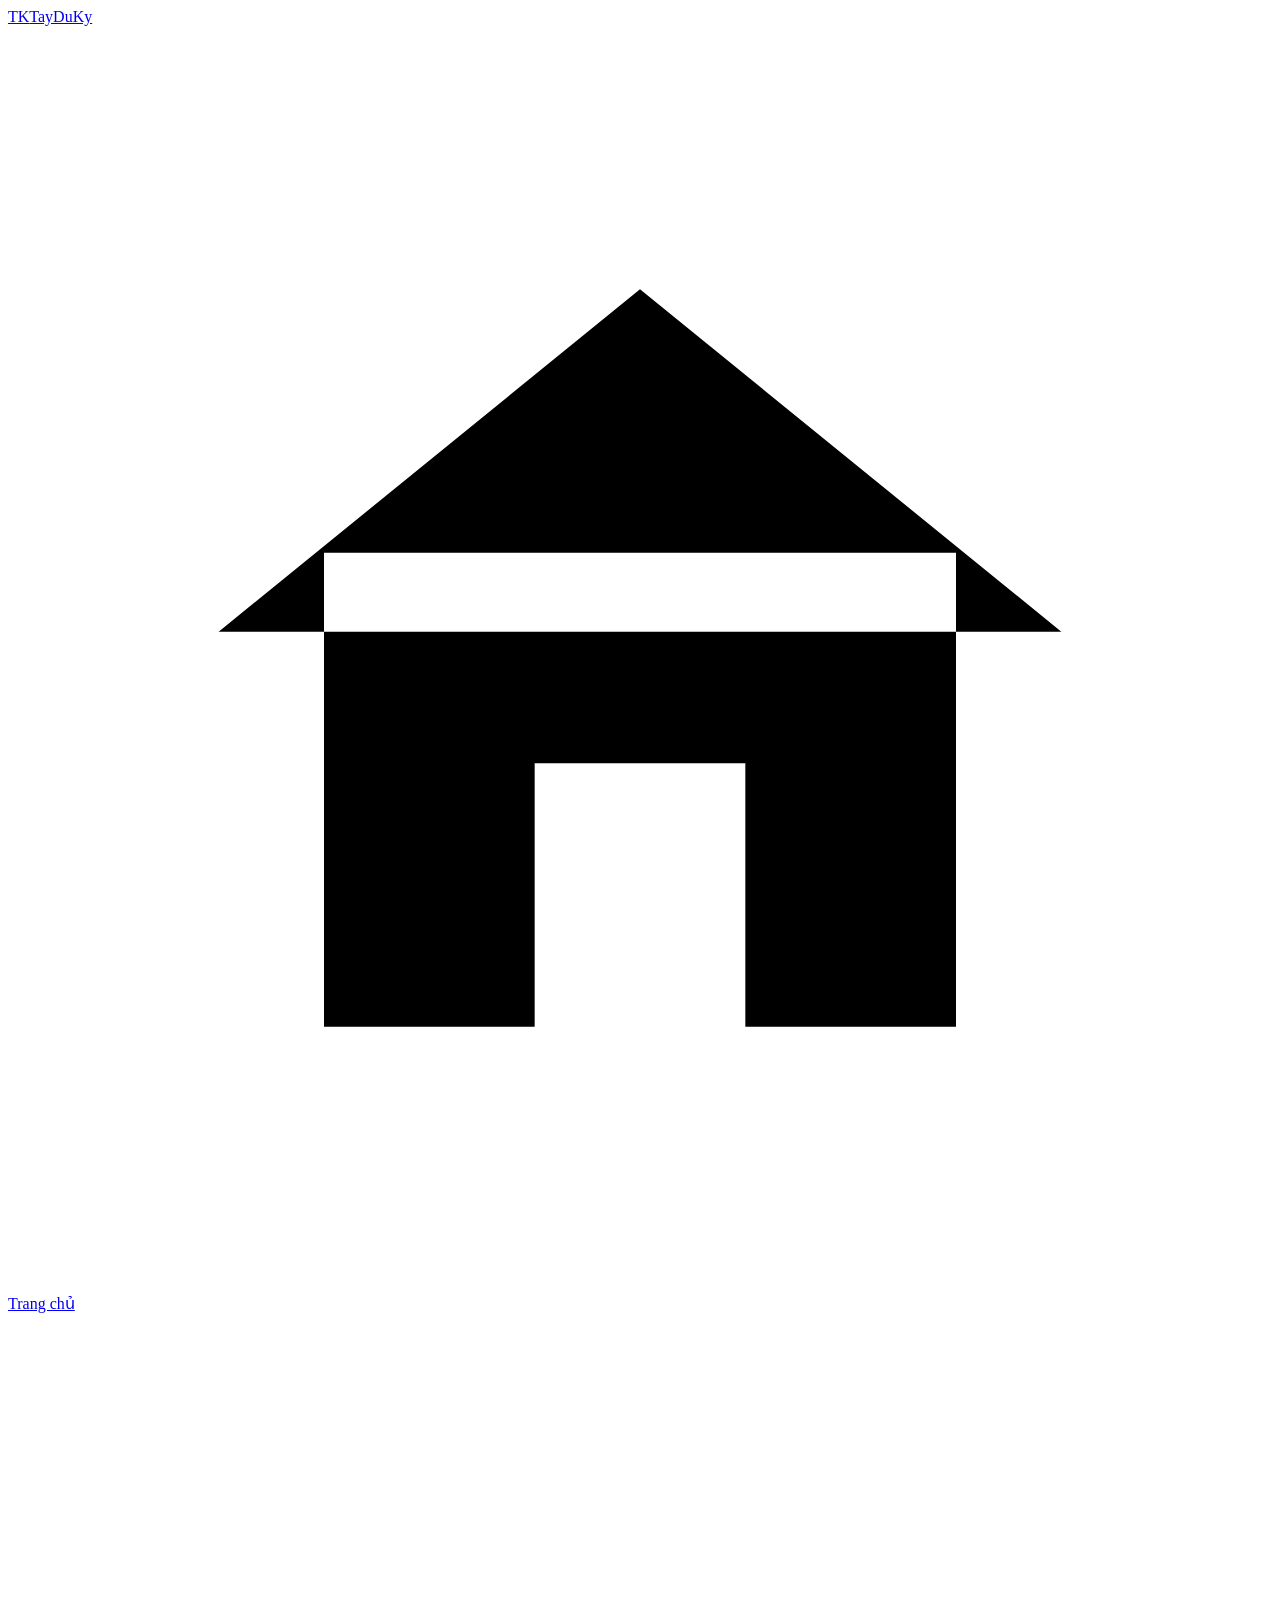
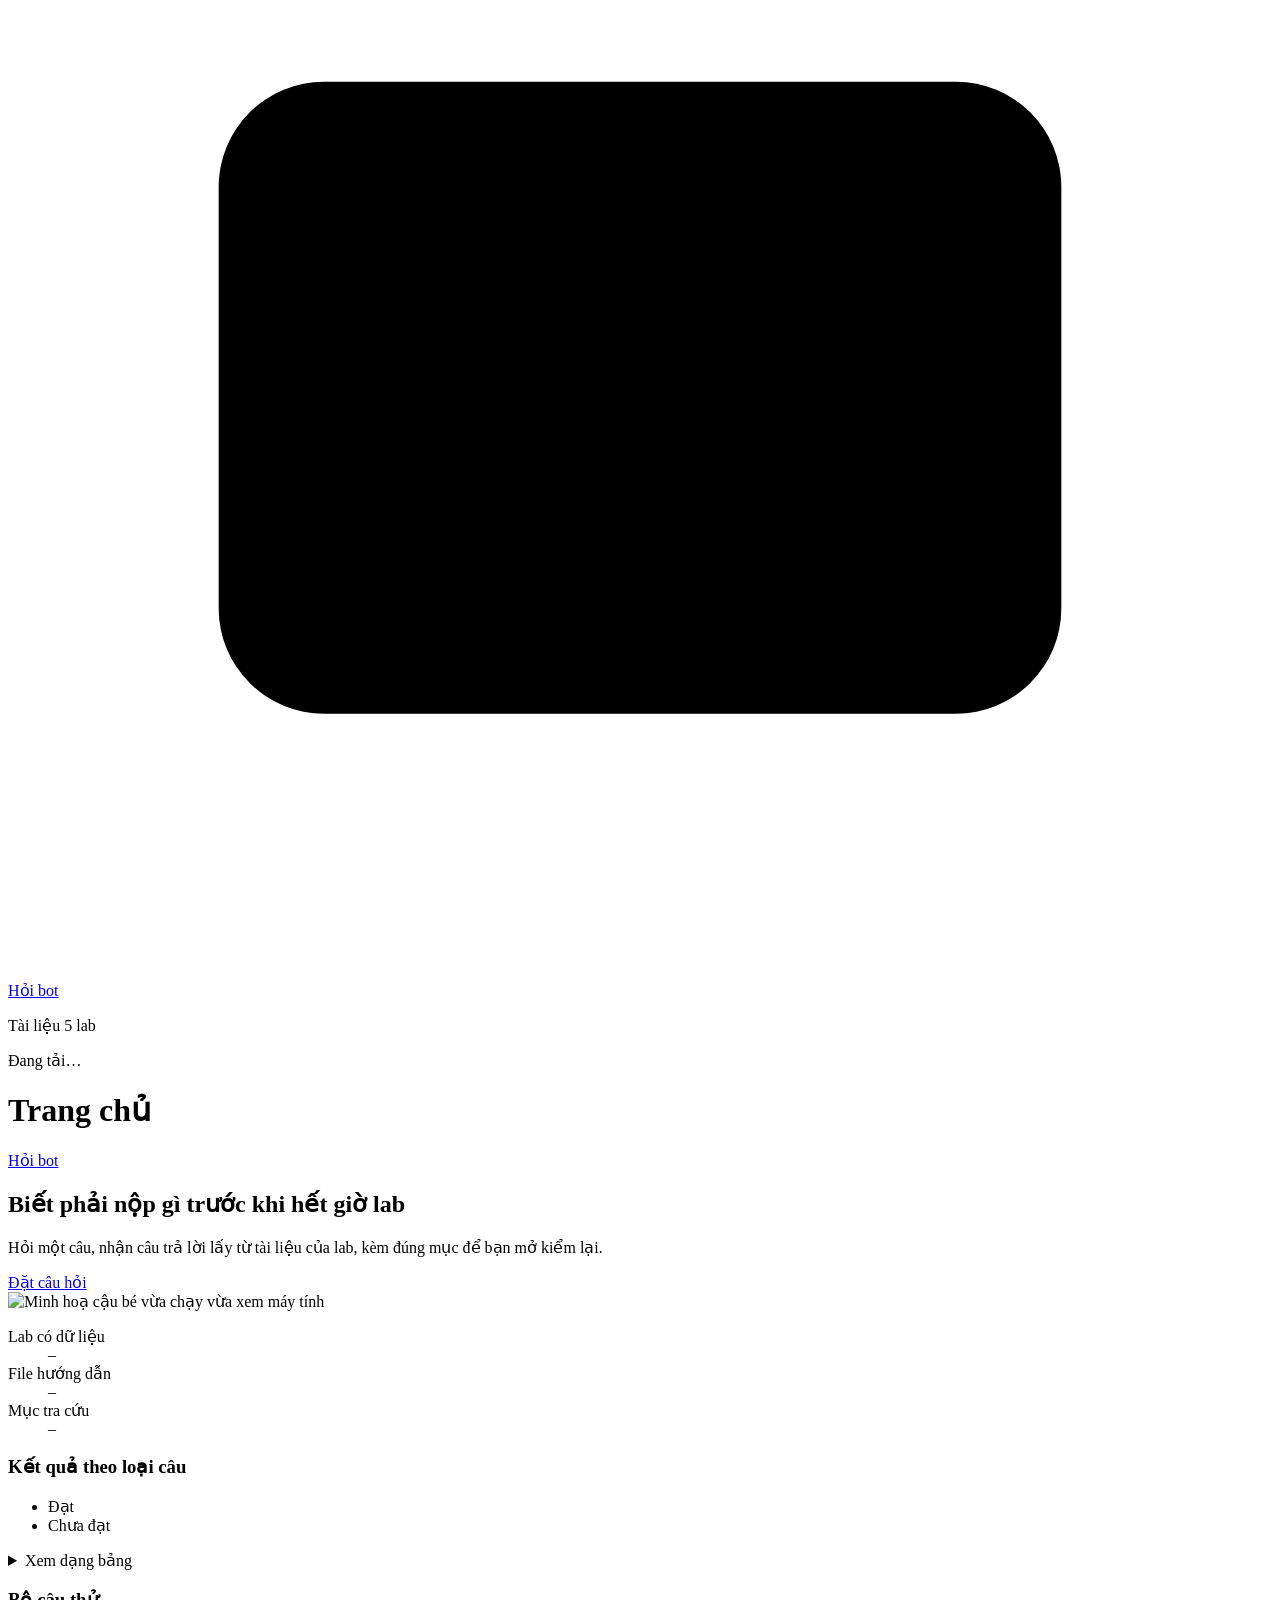
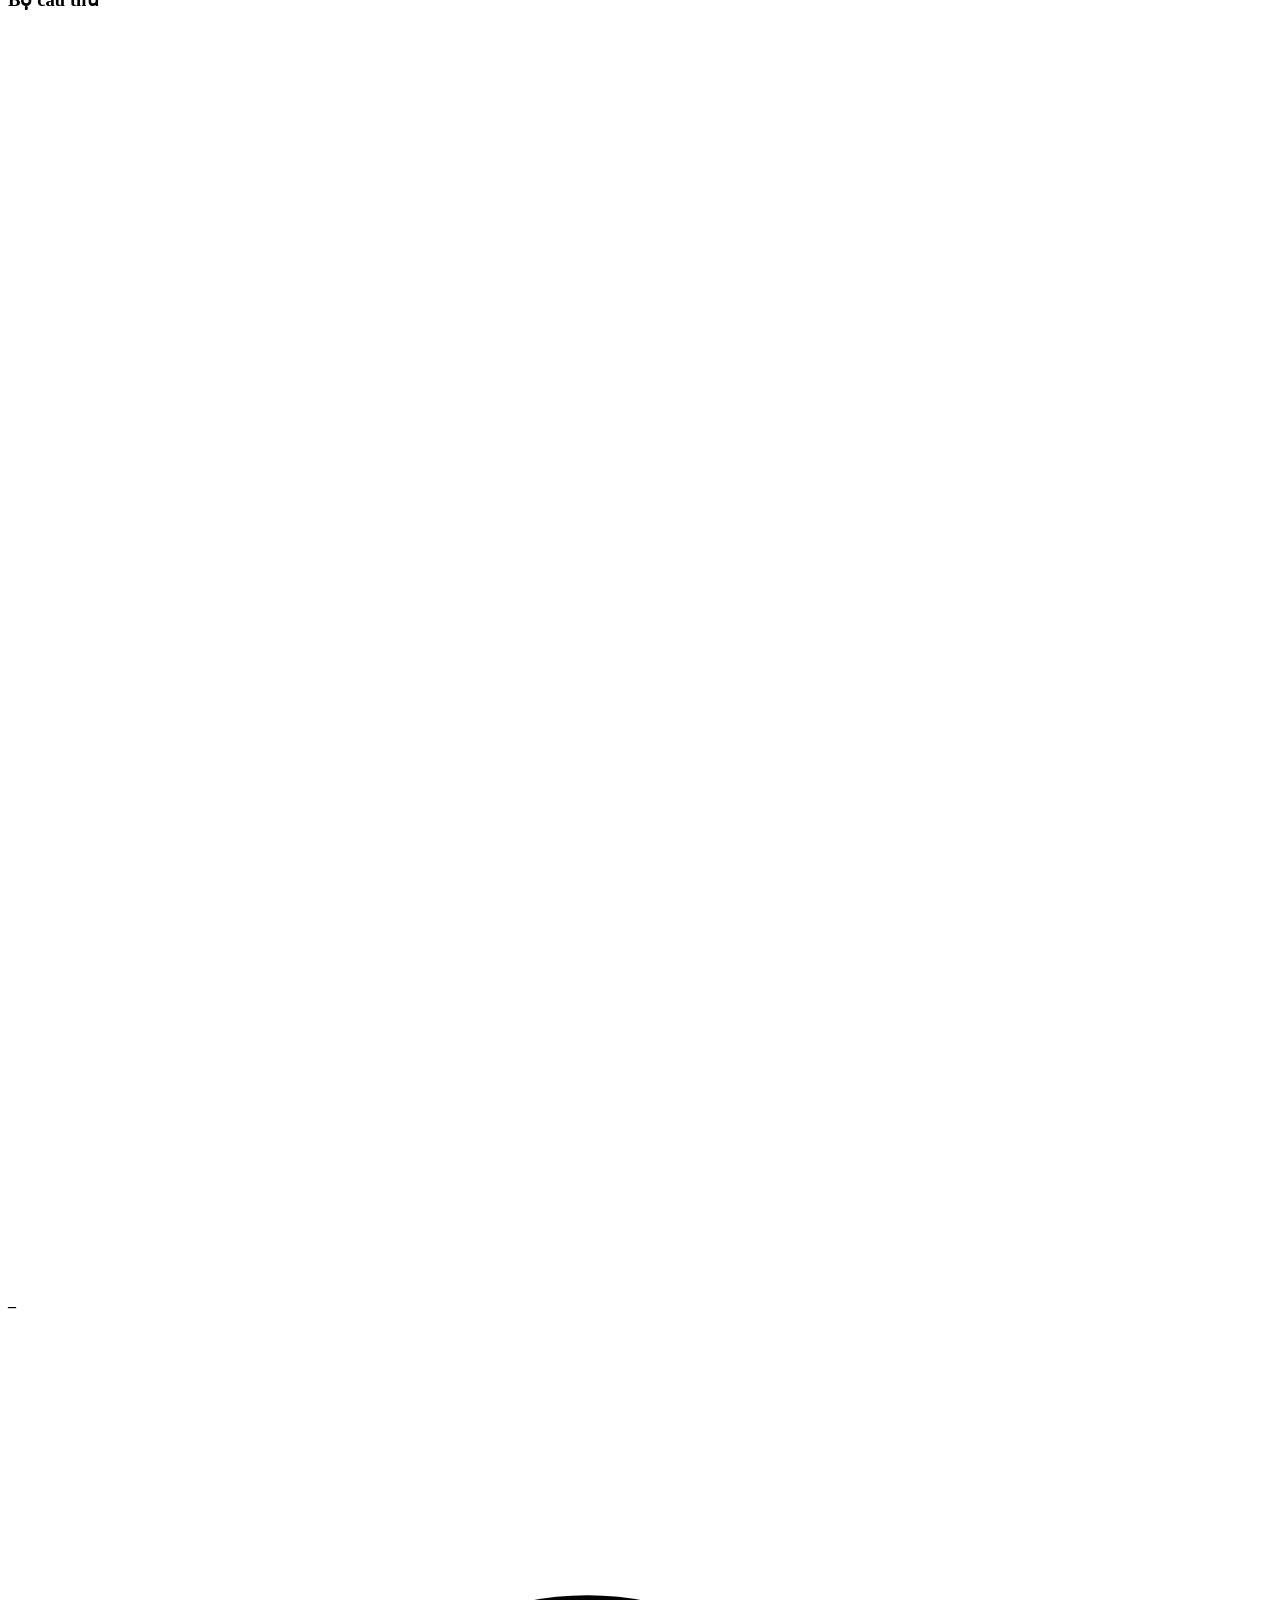
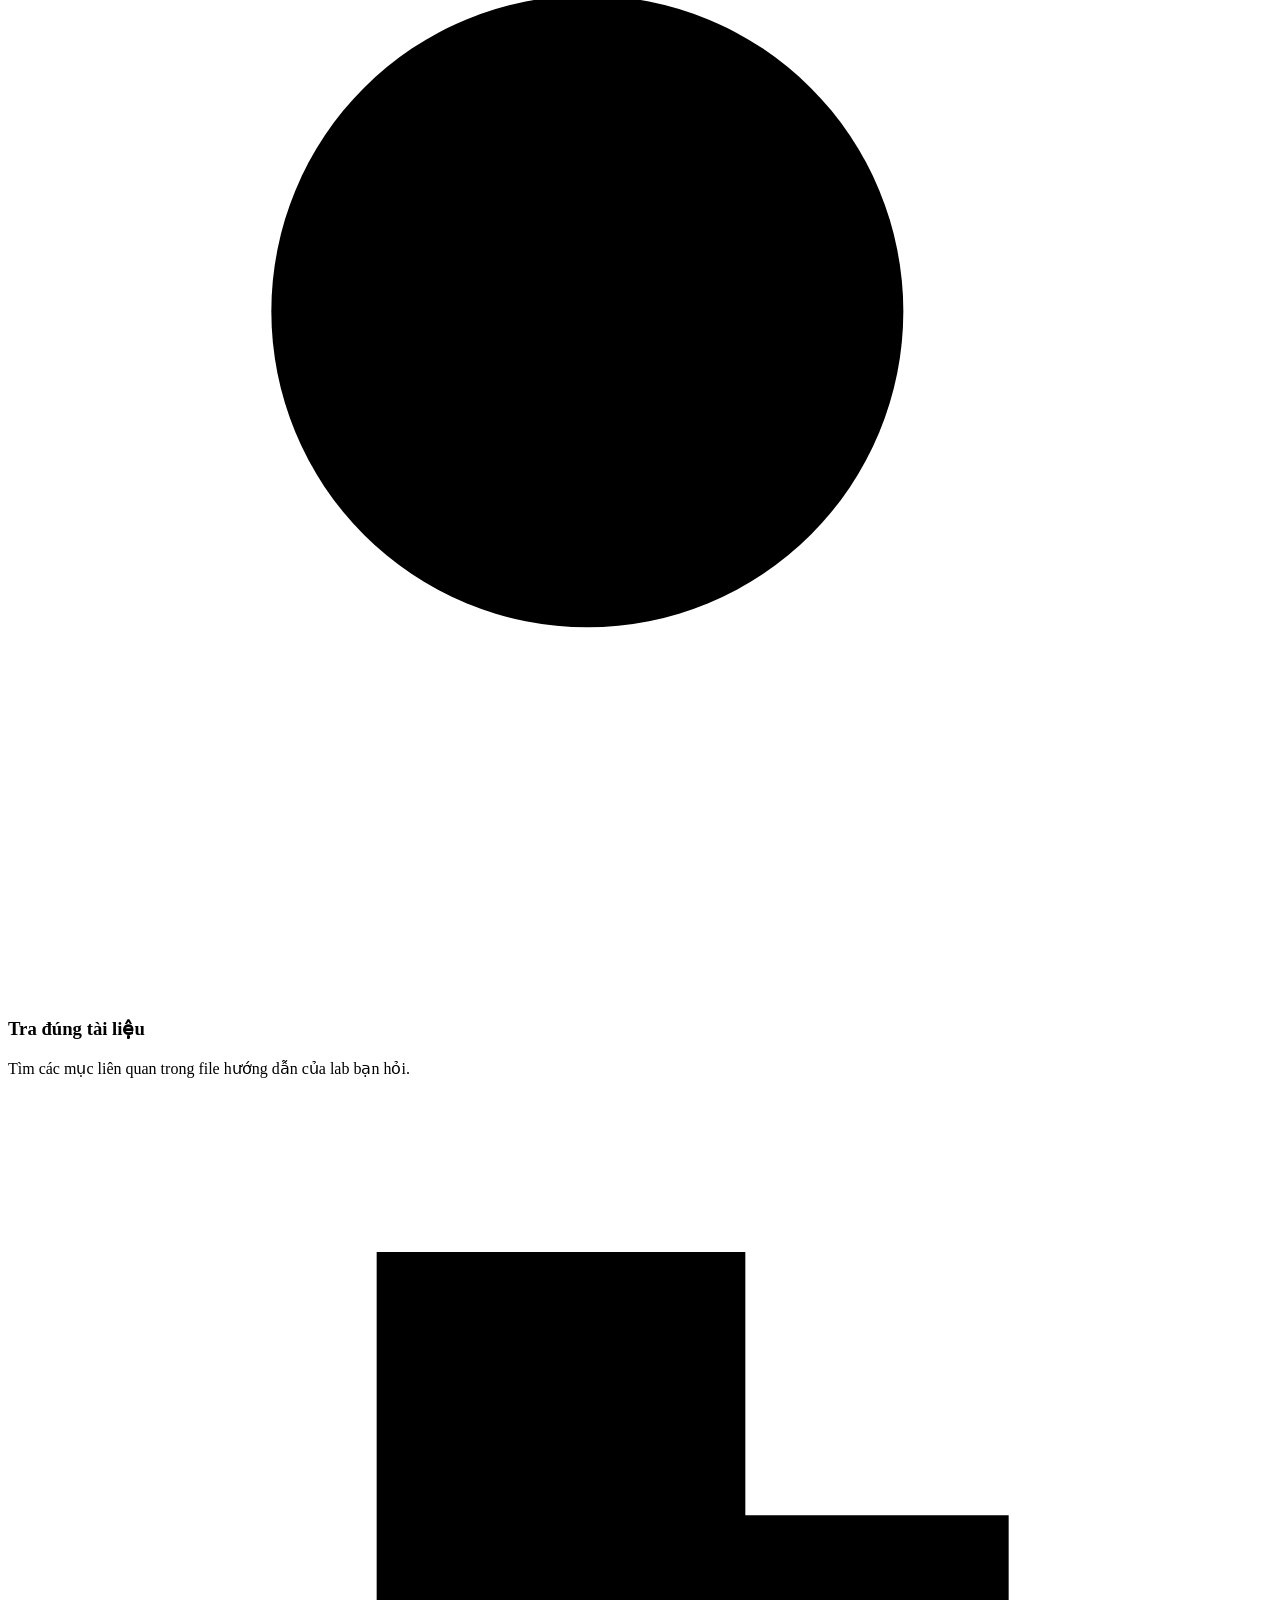
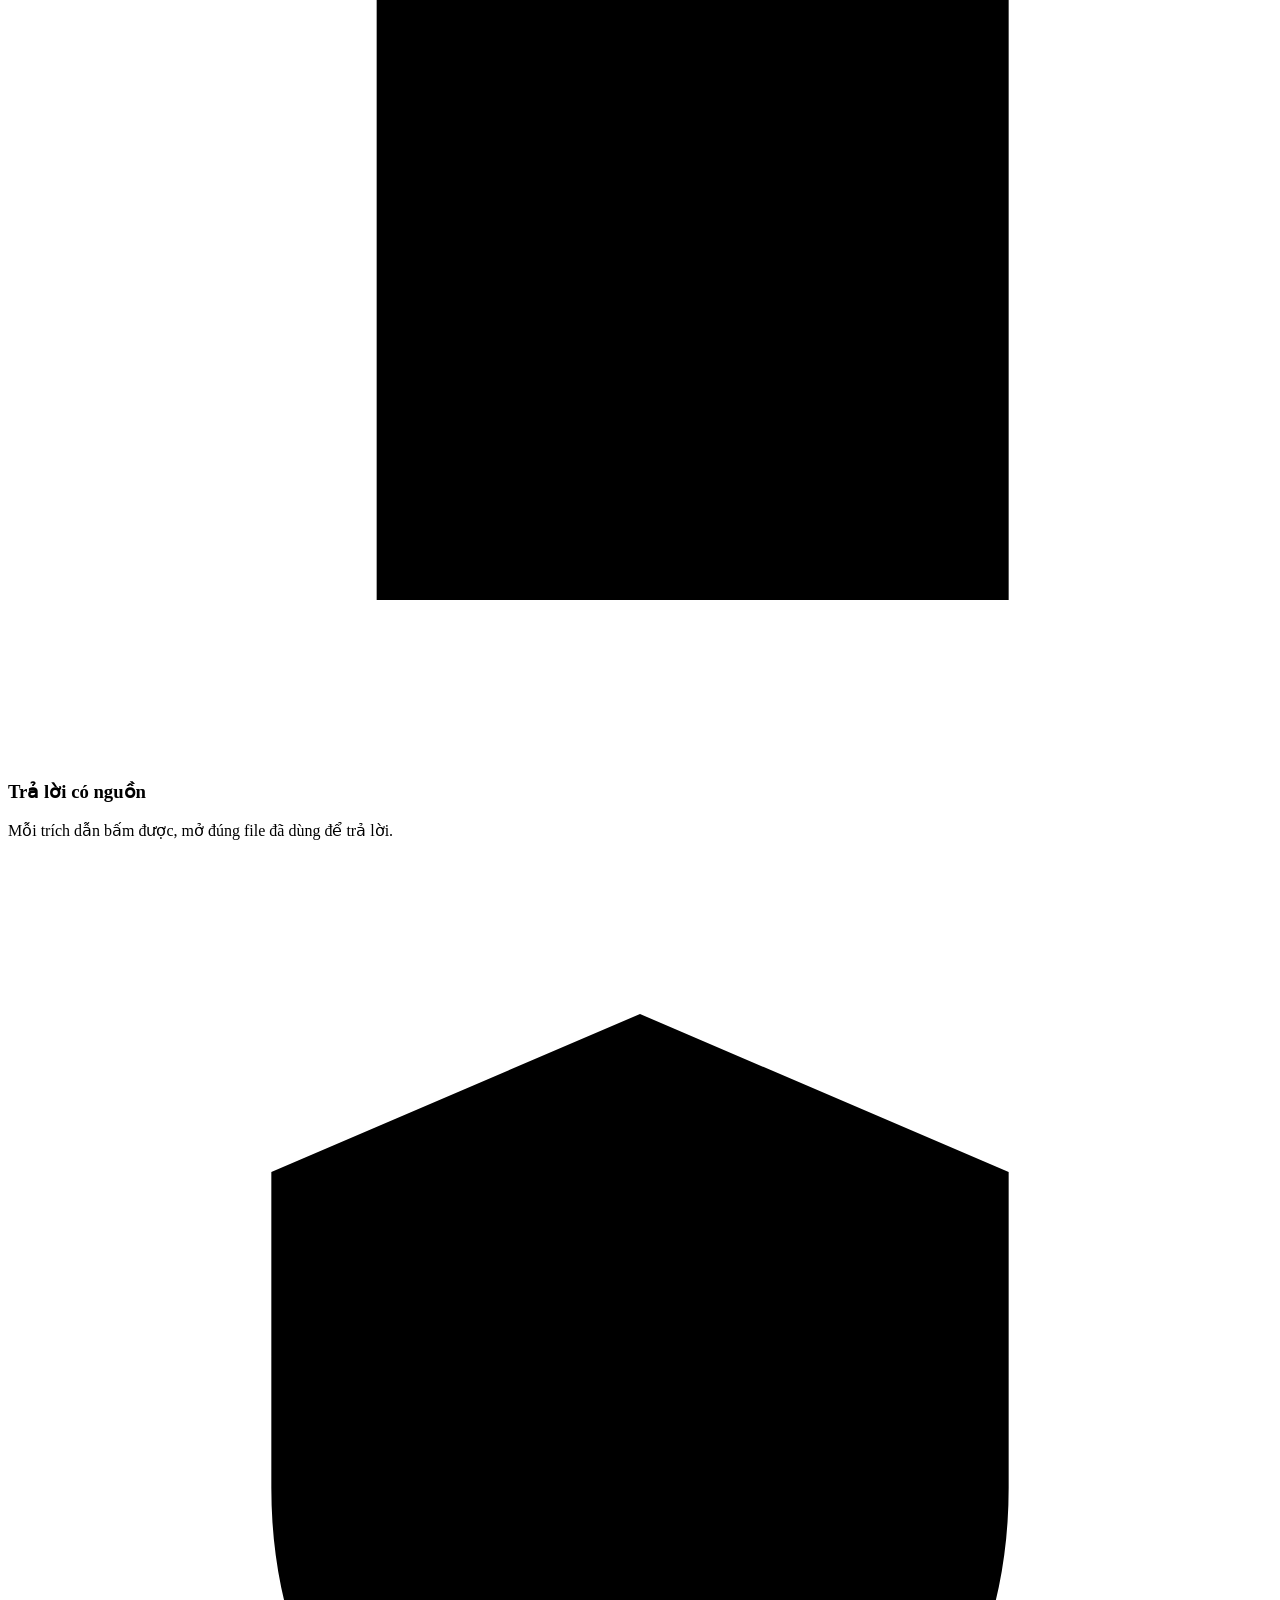
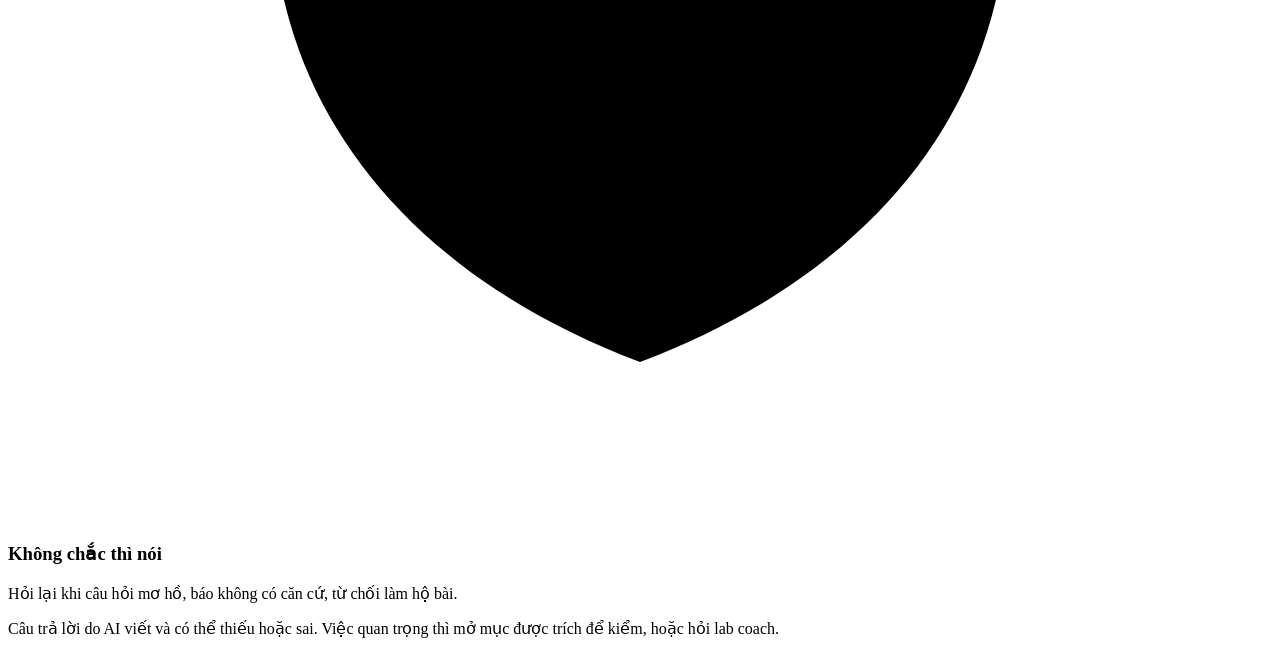
==== codebase/static/index.html @ 467f4465 "Web: trang chủ và trang bot cho bản chạy thử codebase/web.py gọi answer() của agent.py, truyền lab n" ====
<!doctype html>
<html lang="vi">
<head>
  <meta charset="utf-8">
  <meta name="viewport" content="width=device-width, initial-scale=1">
  <title>TayDuKy · Trợ lý hướng dẫn lab</title>
  <link rel="icon" href="data:,">
  <link rel="preconnect" href="https://fonts.googleapis.com">
  <link rel="stylesheet" href="https://fonts.googleapis.com/css2?family=Be+Vietnam+Pro:wght@400;500;600;700;800&display=swap">
  <link rel="stylesheet" href="/style.css">
</head>
<body class="home">
  <aside class="sidebar">
    <a class="brand" href="/"><span class="logo">TK</span><span>TayDuKy</span></a>
    <nav>
      <a href="/" class="active" aria-current="page">
        <svg viewBox="0 0 24 24" aria-hidden="true"><path d="M4 11.5 12 5l8 6.5M6 10v9h12v-9M10 19v-5h4v5"/></svg>Trang chủ</a>
      <a href="/bot">
        <svg viewBox="0 0 24 24" aria-hidden="true"><path d="M12 4v3M6 7h12a2 2 0 0 1 2 2v8a2 2 0 0 1-2 2H6a2 2 0 0 1-2-2V9a2 2 0 0 1 2-2ZM9 12v1M15 12v1M9.5 16h5"/></svg>Hỏi bot</a>
    </nav>
    <p class="nav-title">Tài liệu 5 lab</p>
    <ul id="labs" class="lab-list"></ul>
    <p class="foot" id="model">Đang tải…</p>
  </aside>

  <main>
    <header>
      <h1>Trang chủ</h1>
      <a class="button small" href="/bot">Hỏi bot</a>
    </header>

    <div class="grid">
      <section class="hero">
        <div class="hero-text">
          <h2>Biết phải nộp gì trước khi hết giờ lab</h2>
          <p>Hỏi một câu, nhận câu trả lời lấy từ tài liệu của lab, kèm đúng mục để bạn mở kiểm lại.</p>
          <a class="button" href="/bot">Đặt câu hỏi</a>
        </div>
        <img class="art" src="/hero.png" width="667" height="1049" alt="Minh hoạ cậu bé vừa chạy vừa xem máy tính">
        <dl class="stats">
          <div><dt>Lab có dữ liệu</dt><dd id="n-labs">–</dd></div>
          <div><dt>File hướng dẫn</dt><dd id="n-files">–</dd></div>
          <div><dt>Mục tra cứu</dt><dd id="n-sections">–</dd></div>
        </dl>
      </section>

      <div class="side">
        <section class="card">
          <h3 id="bars-title">Kết quả theo loại câu</h3>
          <ul class="legend"><li><i class="right"></i><span id="legend-right">Đạt</span></li><li><i class="wrong"></i><span id="legend-wrong">Chưa đạt</span></li></ul>
          <div id="bars" class="bars"></div>
          <details>
            <summary>Xem dạng bảng</summary>
            <table><thead><tr><th>Loại câu</th><th id="th-right">Đạt</th><th>Tổng</th></tr></thead><tbody id="table"></tbody></table>
          </details>
        </section>
        <section class="card">
          <h3 id="ring-title">Bộ câu thử</h3>
          <p class="sub" id="ring-sub"></p>
          <div class="pie-row">
            <svg class="pie" id="pie" viewBox="-60 -60 120 120" role="img" aria-label="Chưa có số liệu"></svg>
            <div>
              <strong id="percent">–</strong>
              <ul class="pie-legend" id="pie-legend"></ul>
            </div>
          </div>
          <p id="ring-note" class="sub"></p>
        </section>
      </div>
    </div>

    <section class="steps" aria-label="Cách hoạt động">
      <article class="card">
        <span class="icon blue"><svg viewBox="0 0 24 24" aria-hidden="true"><circle cx="11" cy="11" r="6"/><path d="m20 20-4.5-4.5"/></svg></span>
        <h3>Tra đúng tài liệu</h3><p>Tìm các mục liên quan trong file hướng dẫn của lab bạn hỏi.</p>
      </article>
      <article class="card">
        <span class="icon yellow"><svg viewBox="0 0 24 24" aria-hidden="true"><path d="M7 3h7l5 5v13H7zM14 3v5h5M10 13h6M10 17h6"/></svg></span>
        <h3>Trả lời có nguồn</h3><p>Mỗi trích dẫn bấm được, mở đúng file đã dùng để trả lời.</p>
      </article>
      <article class="card">
        <span class="icon green"><svg viewBox="0 0 24 24" aria-hidden="true"><path d="M12 3 5 6v6c0 4.5 3 7.5 7 9 4-1.5 7-4.5 7-9V6zM8.5 12l2.5 2.5 4.5-5"/></svg></span>
        <h3>Không chắc thì nói</h3><p>Hỏi lại khi câu hỏi mơ hồ, báo không có căn cứ, từ chối làm hộ bài.</p>
      </article>
    </section>

    <p class="note">Câu trả lời do AI viết và có thể thiếu hoặc sai. Việc quan trọng thì mở mục được trích để kiểm, hoặc hỏi lab coach.</p>
  </main>

  <script src="/common.js"></script>
  <script src="/home.js"></script>
</body>
</html>
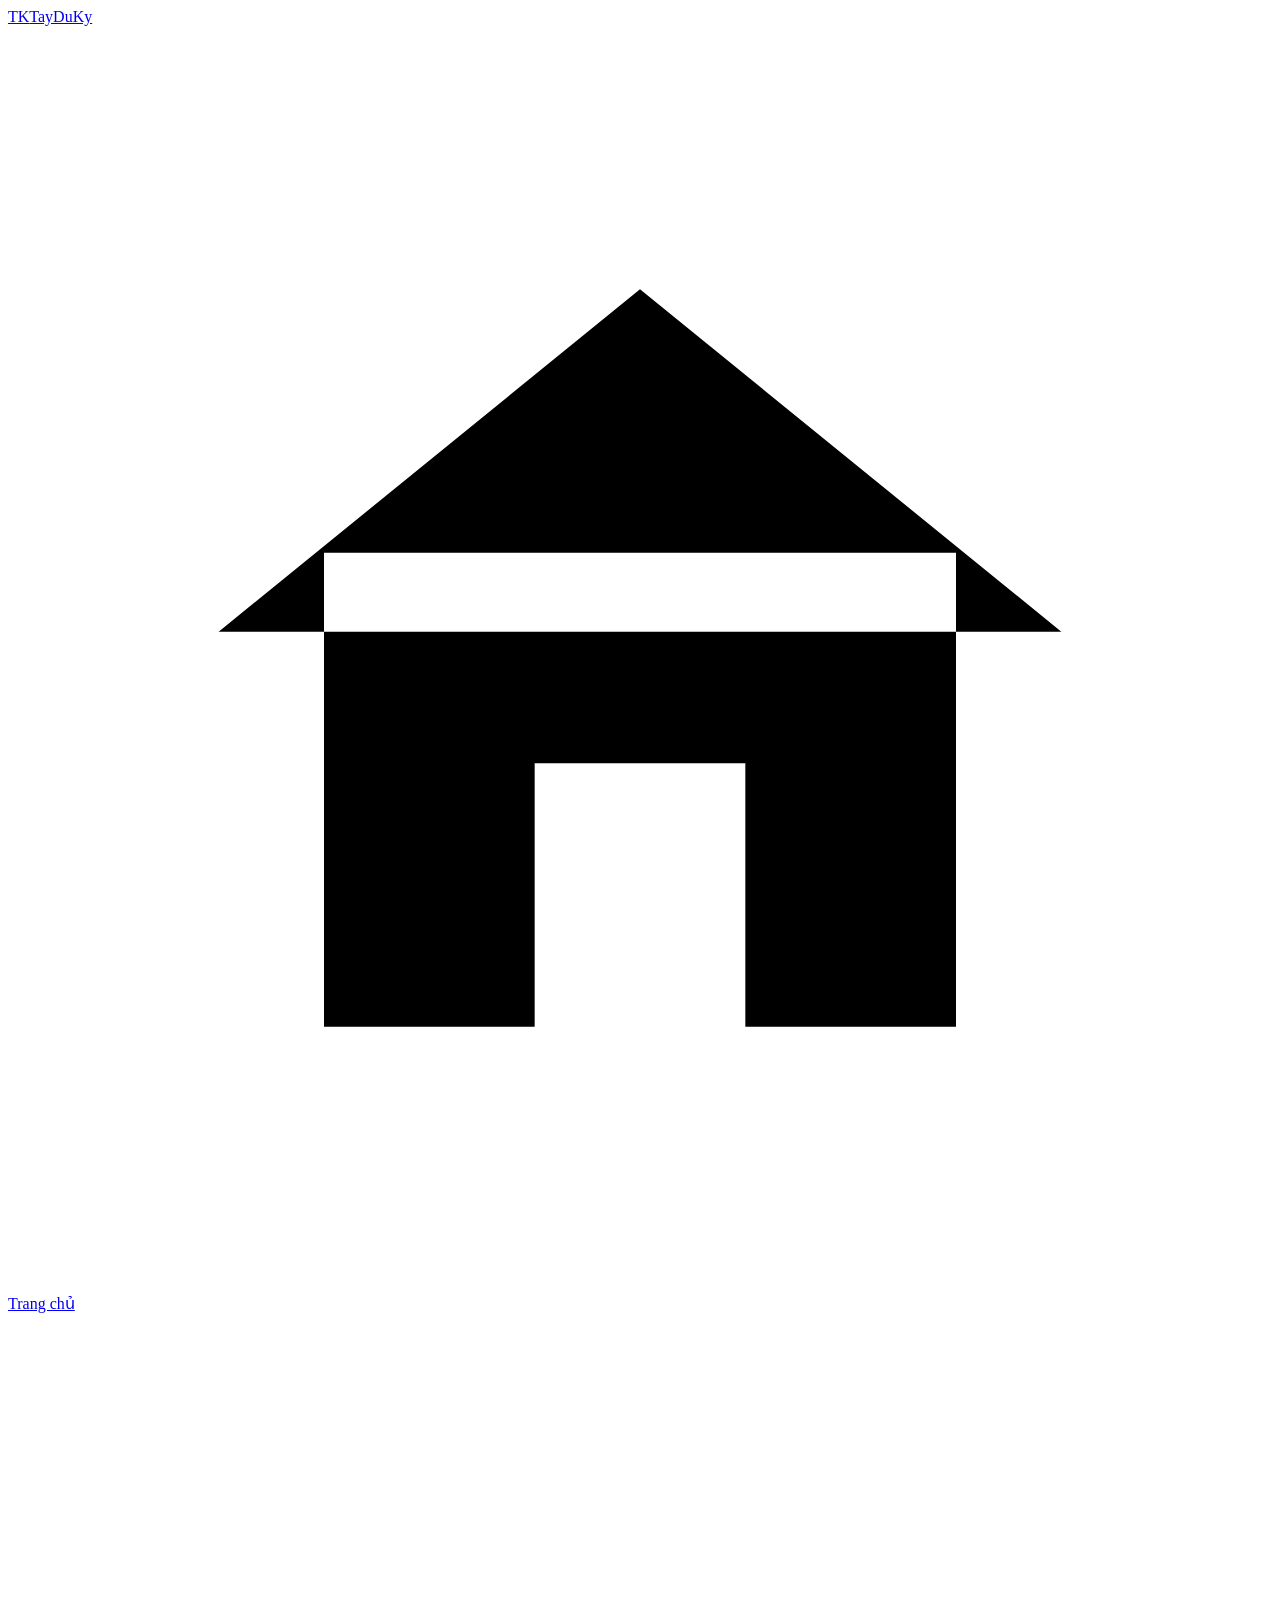
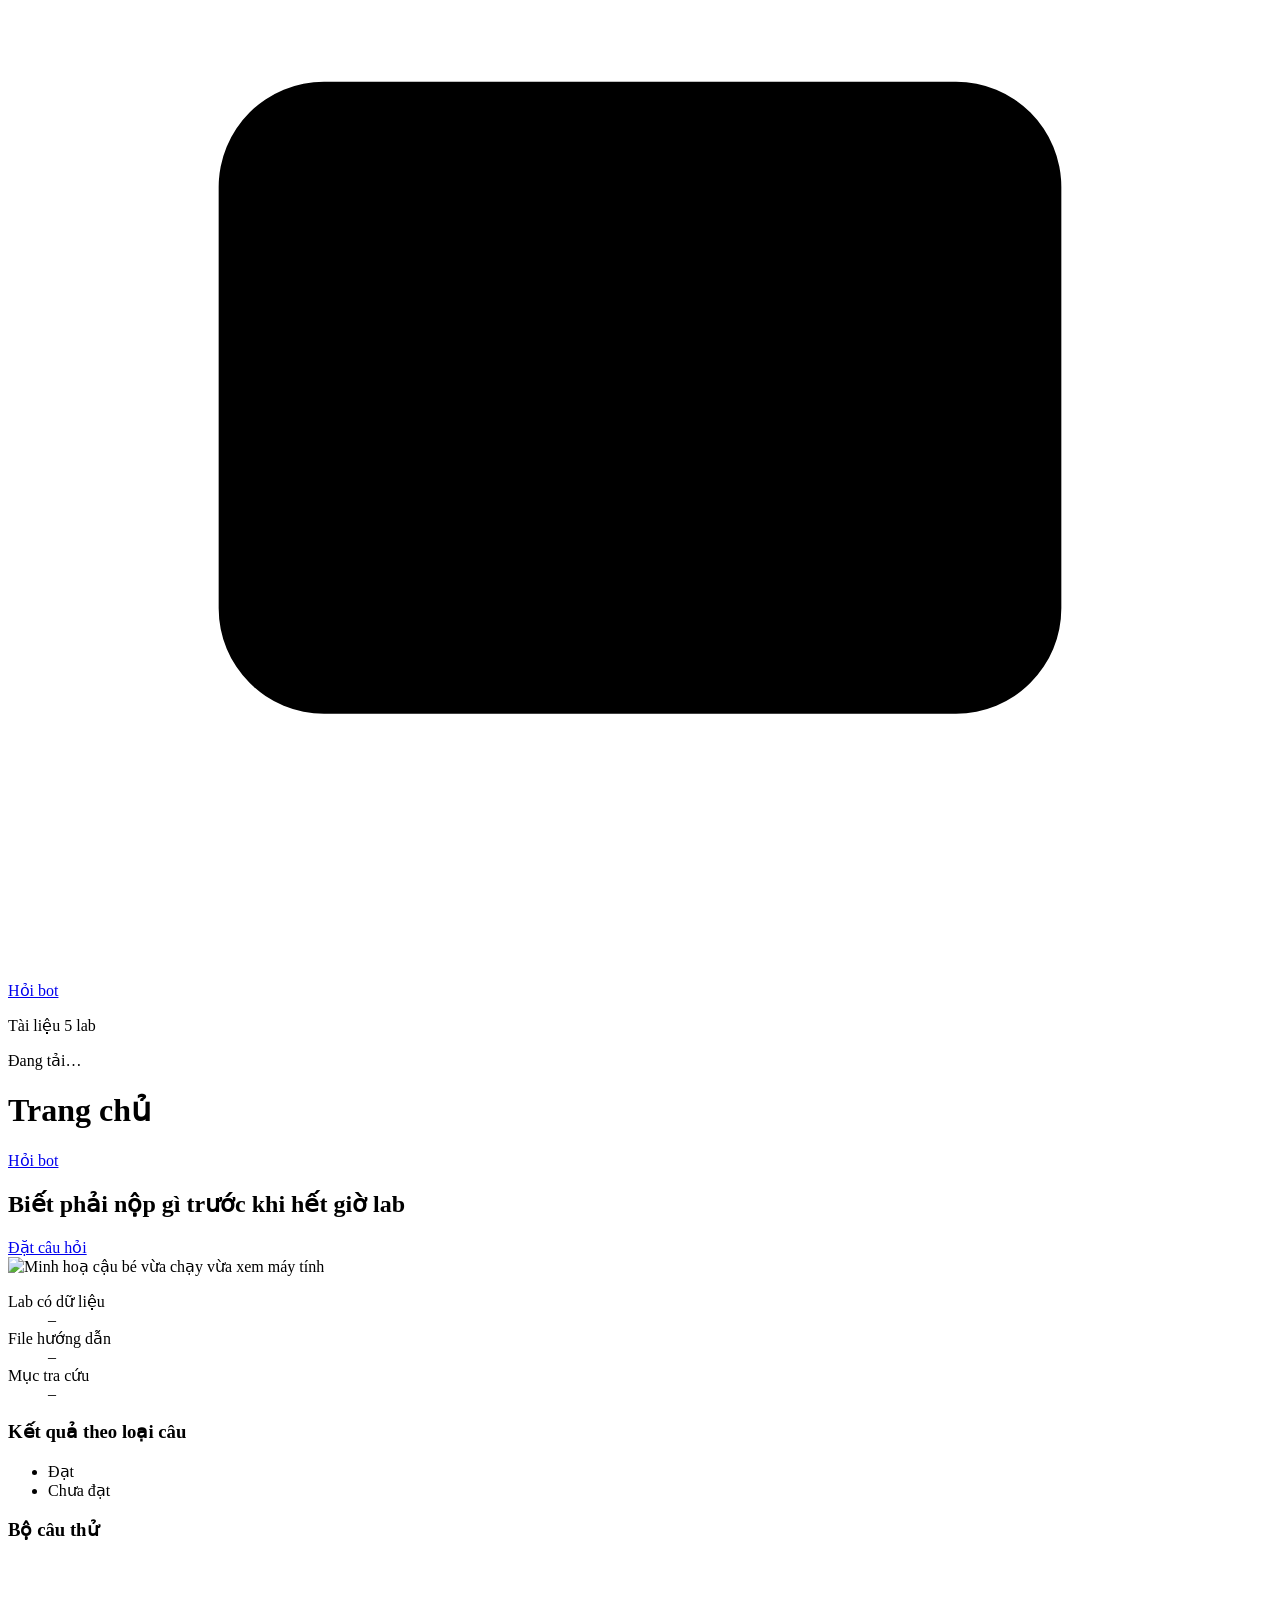
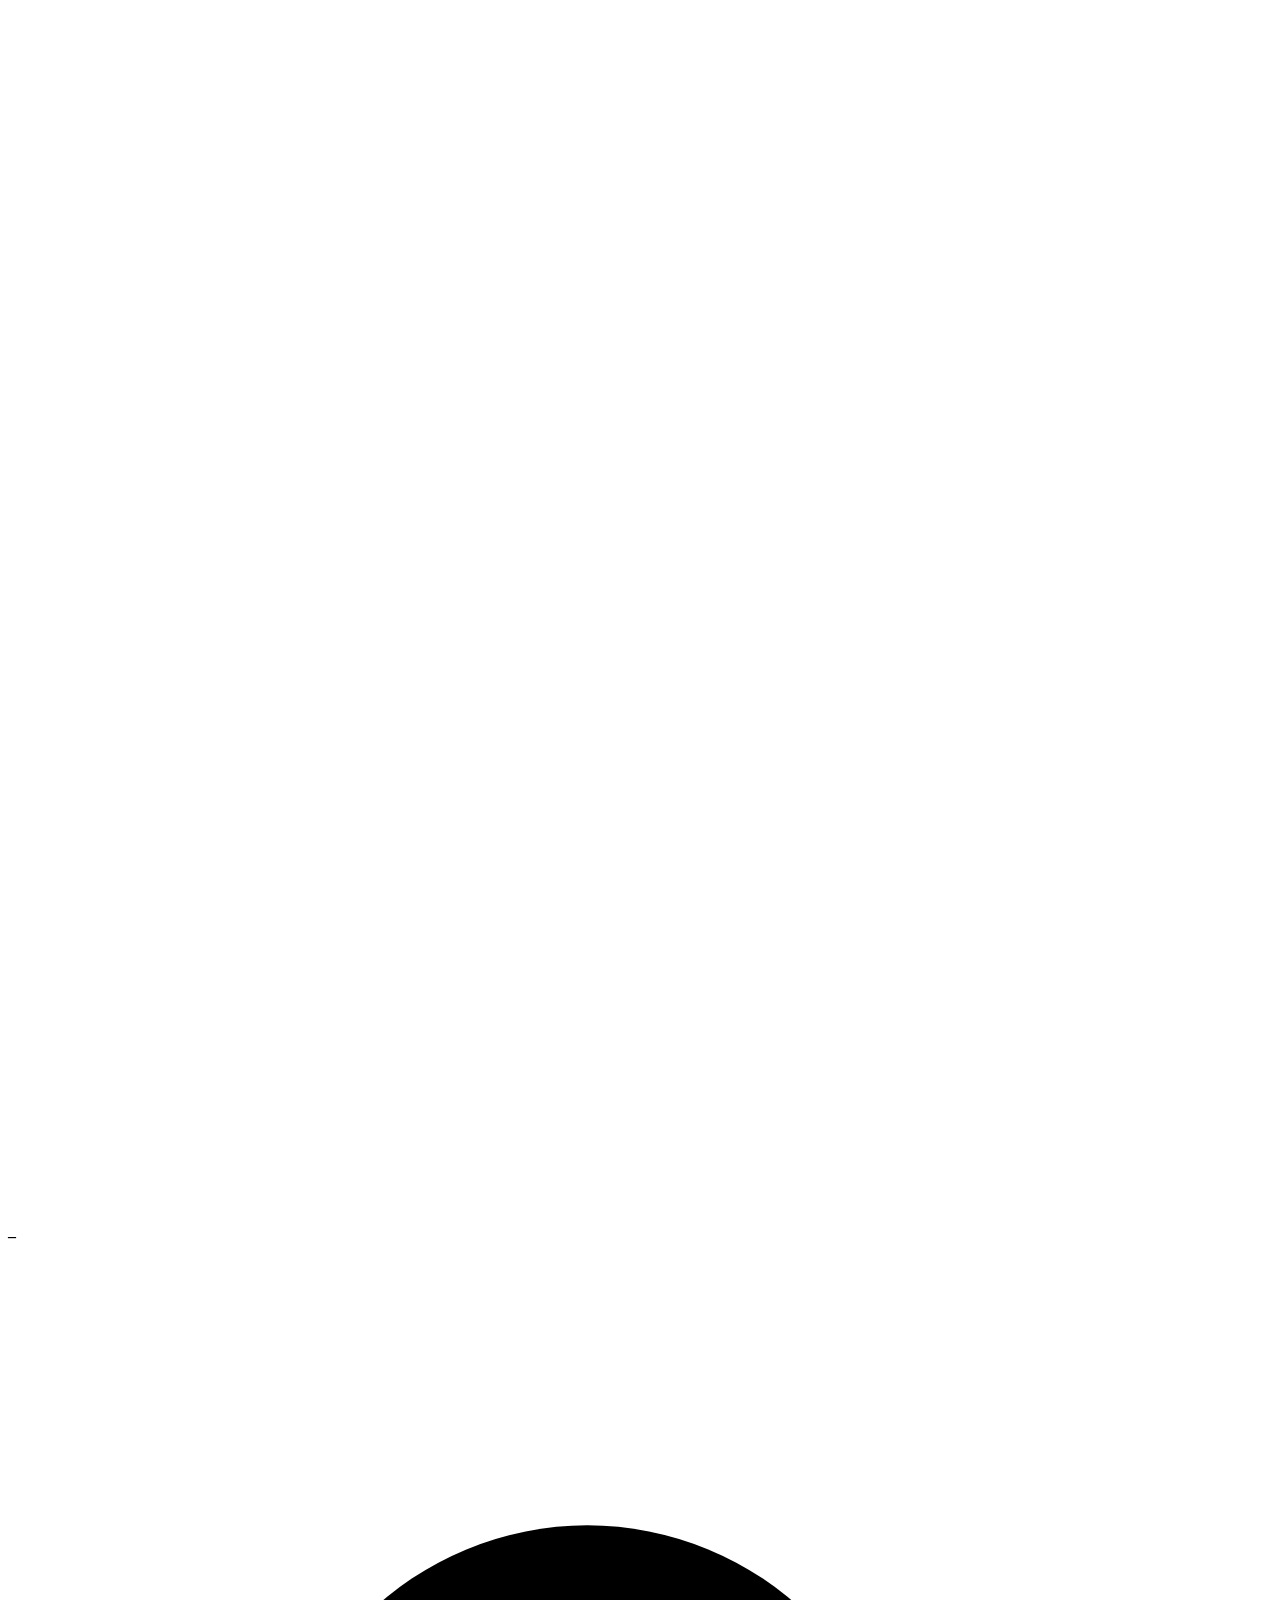
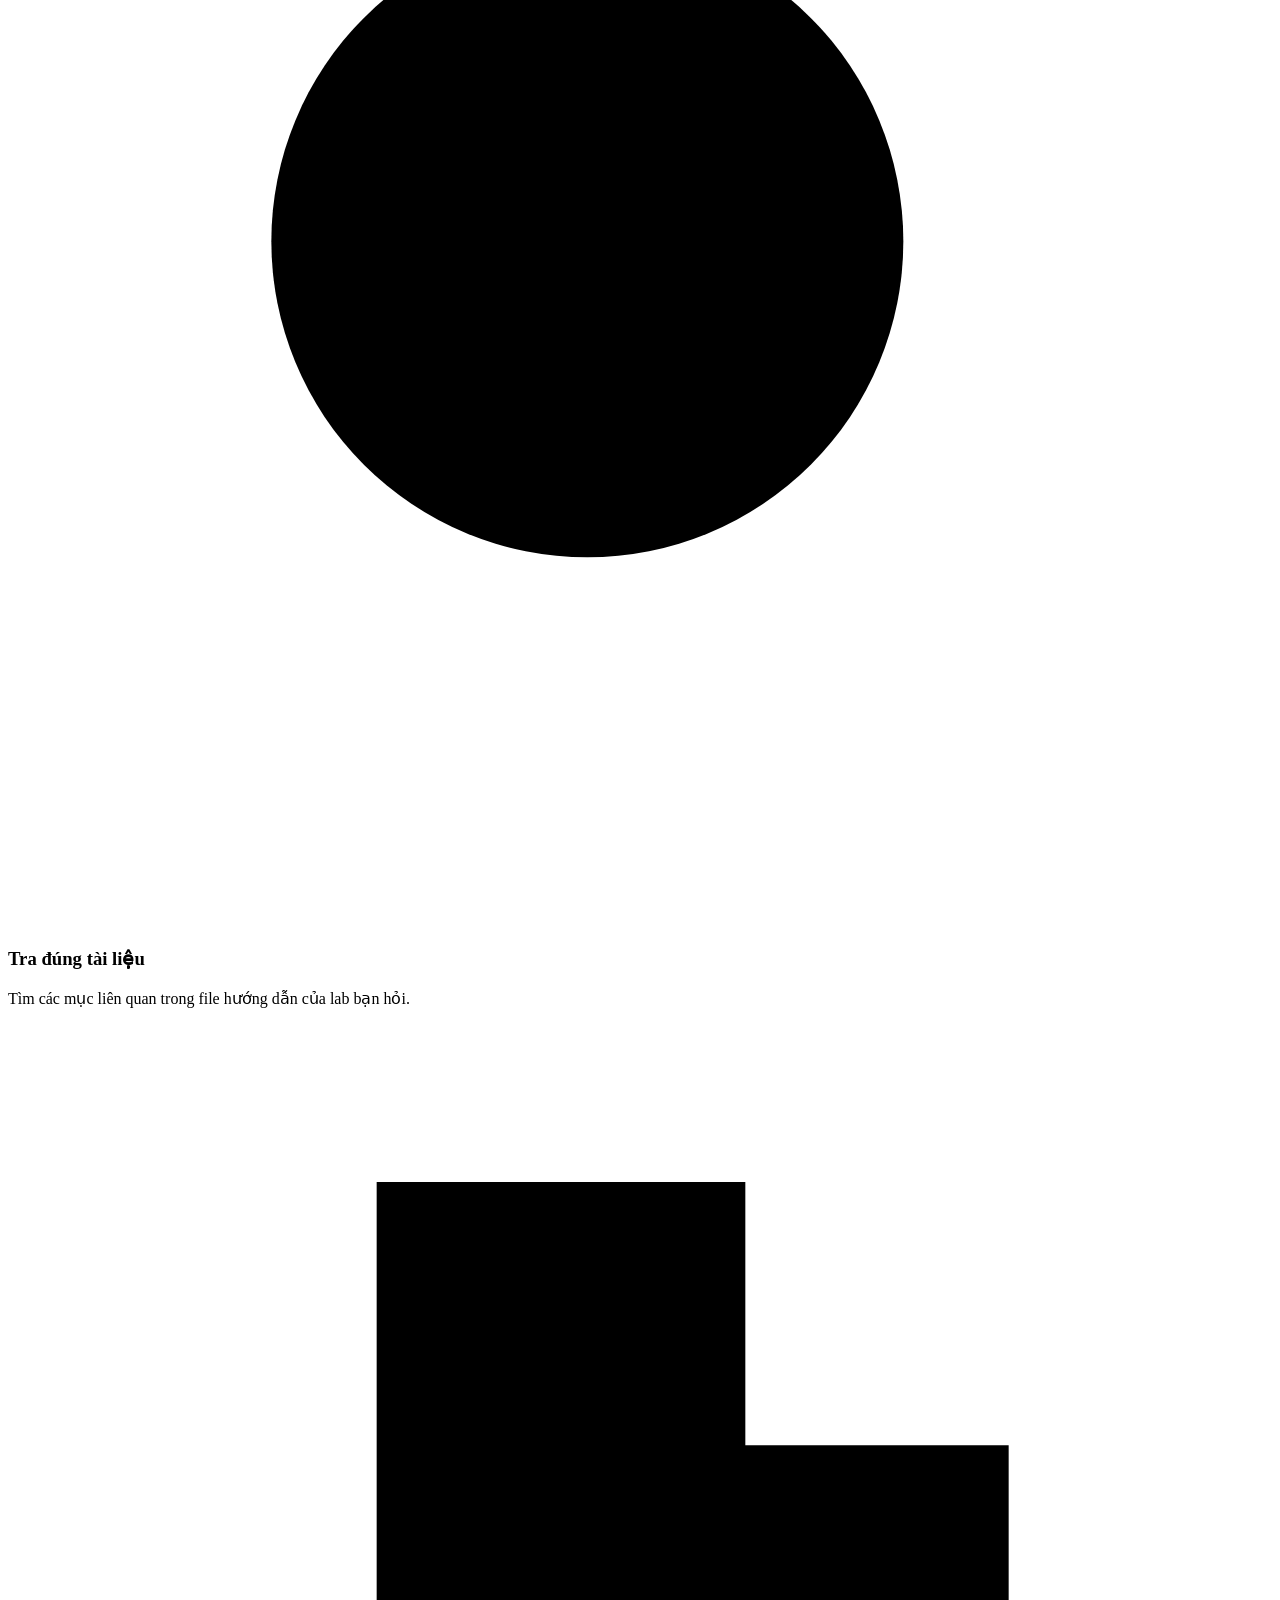
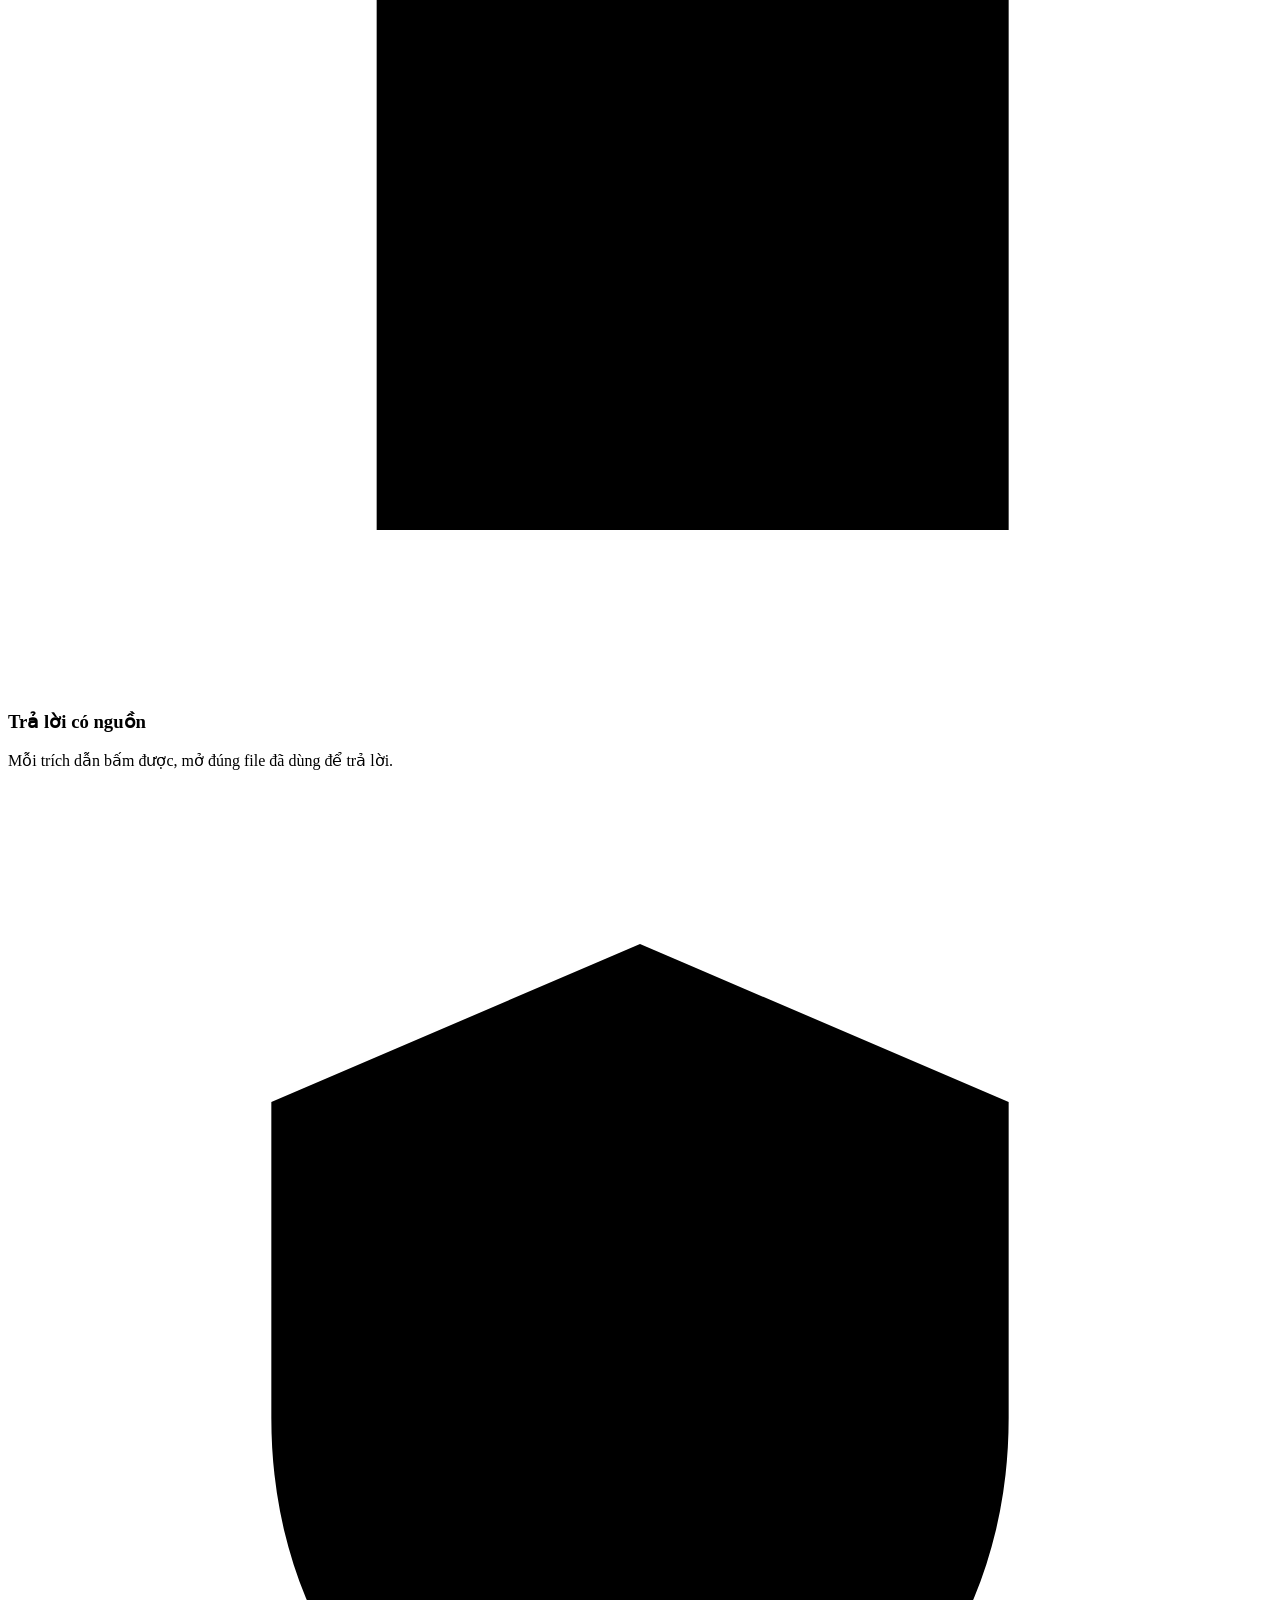
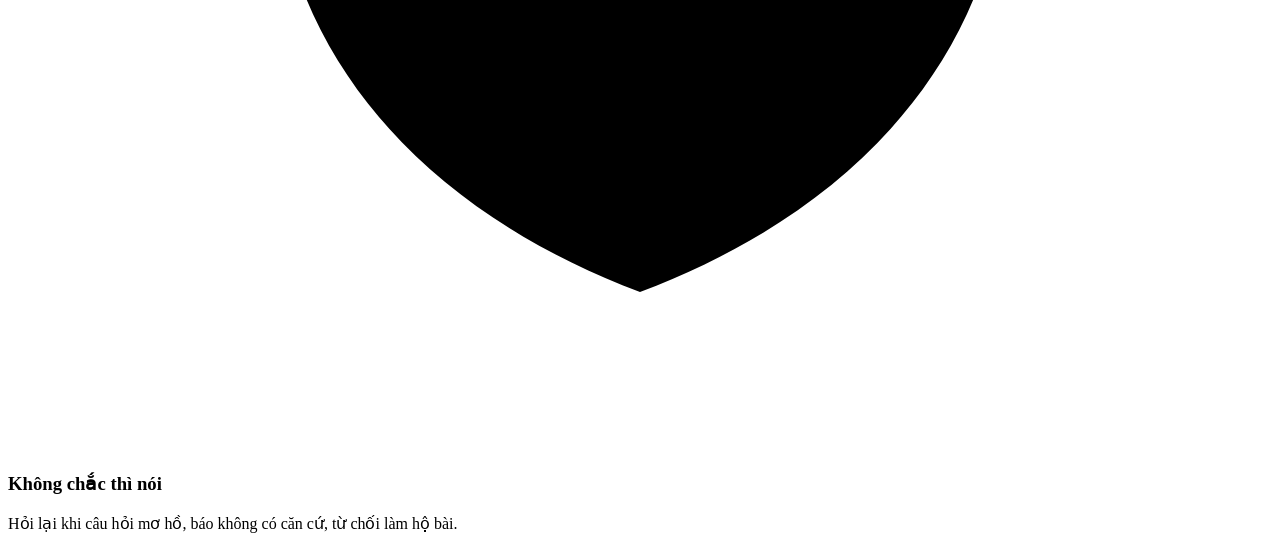
==== commit 7d864f58: "Web: lịch sử trò chuyện, ảnh đại diện, gọn trang chủ Lịch sử chỉ lưu trong localStorage của trình du" ====
--- a/codebase/static/index.html
+++ b/codebase/static/index.html
@@ -33,7 +33,6 @@
       <section class="hero">
         <div class="hero-text">
           <h2>Biết phải nộp gì trước khi hết giờ lab</h2>
-          <p>Hỏi một câu, nhận câu trả lời lấy từ tài liệu của lab, kèm đúng mục để bạn mở kiểm lại.</p>
           <a class="button" href="/bot">Đặt câu hỏi</a>
         </div>
         <img class="art" src="/hero.png" width="667" height="1049" alt="Minh hoạ cậu bé vừa chạy vừa xem máy tính">
@@ -49,10 +48,6 @@
           <h3 id="bars-title">Kết quả theo loại câu</h3>
           <ul class="legend"><li><i class="right"></i><span id="legend-right">Đạt</span></li><li><i class="wrong"></i><span id="legend-wrong">Chưa đạt</span></li></ul>
           <div id="bars" class="bars"></div>
-          <details>
-            <summary>Xem dạng bảng</summary>
-            <table><thead><tr><th>Loại câu</th><th id="th-right">Đạt</th><th>Tổng</th></tr></thead><tbody id="table"></tbody></table>
-          </details>
         </section>
         <section class="card">
           <h3 id="ring-title">Bộ câu thử</h3>
@@ -83,8 +78,6 @@
         <h3>Không chắc thì nói</h3><p>Hỏi lại khi câu hỏi mơ hồ, báo không có căn cứ, từ chối làm hộ bài.</p>
       </article>
     </section>
-
-    <p class="note">Câu trả lời do AI viết và có thể thiếu hoặc sai. Việc quan trọng thì mở mục được trích để kiểm, hoặc hỏi lab coach.</p>
   </main>
 
   <script src="/common.js"></script>
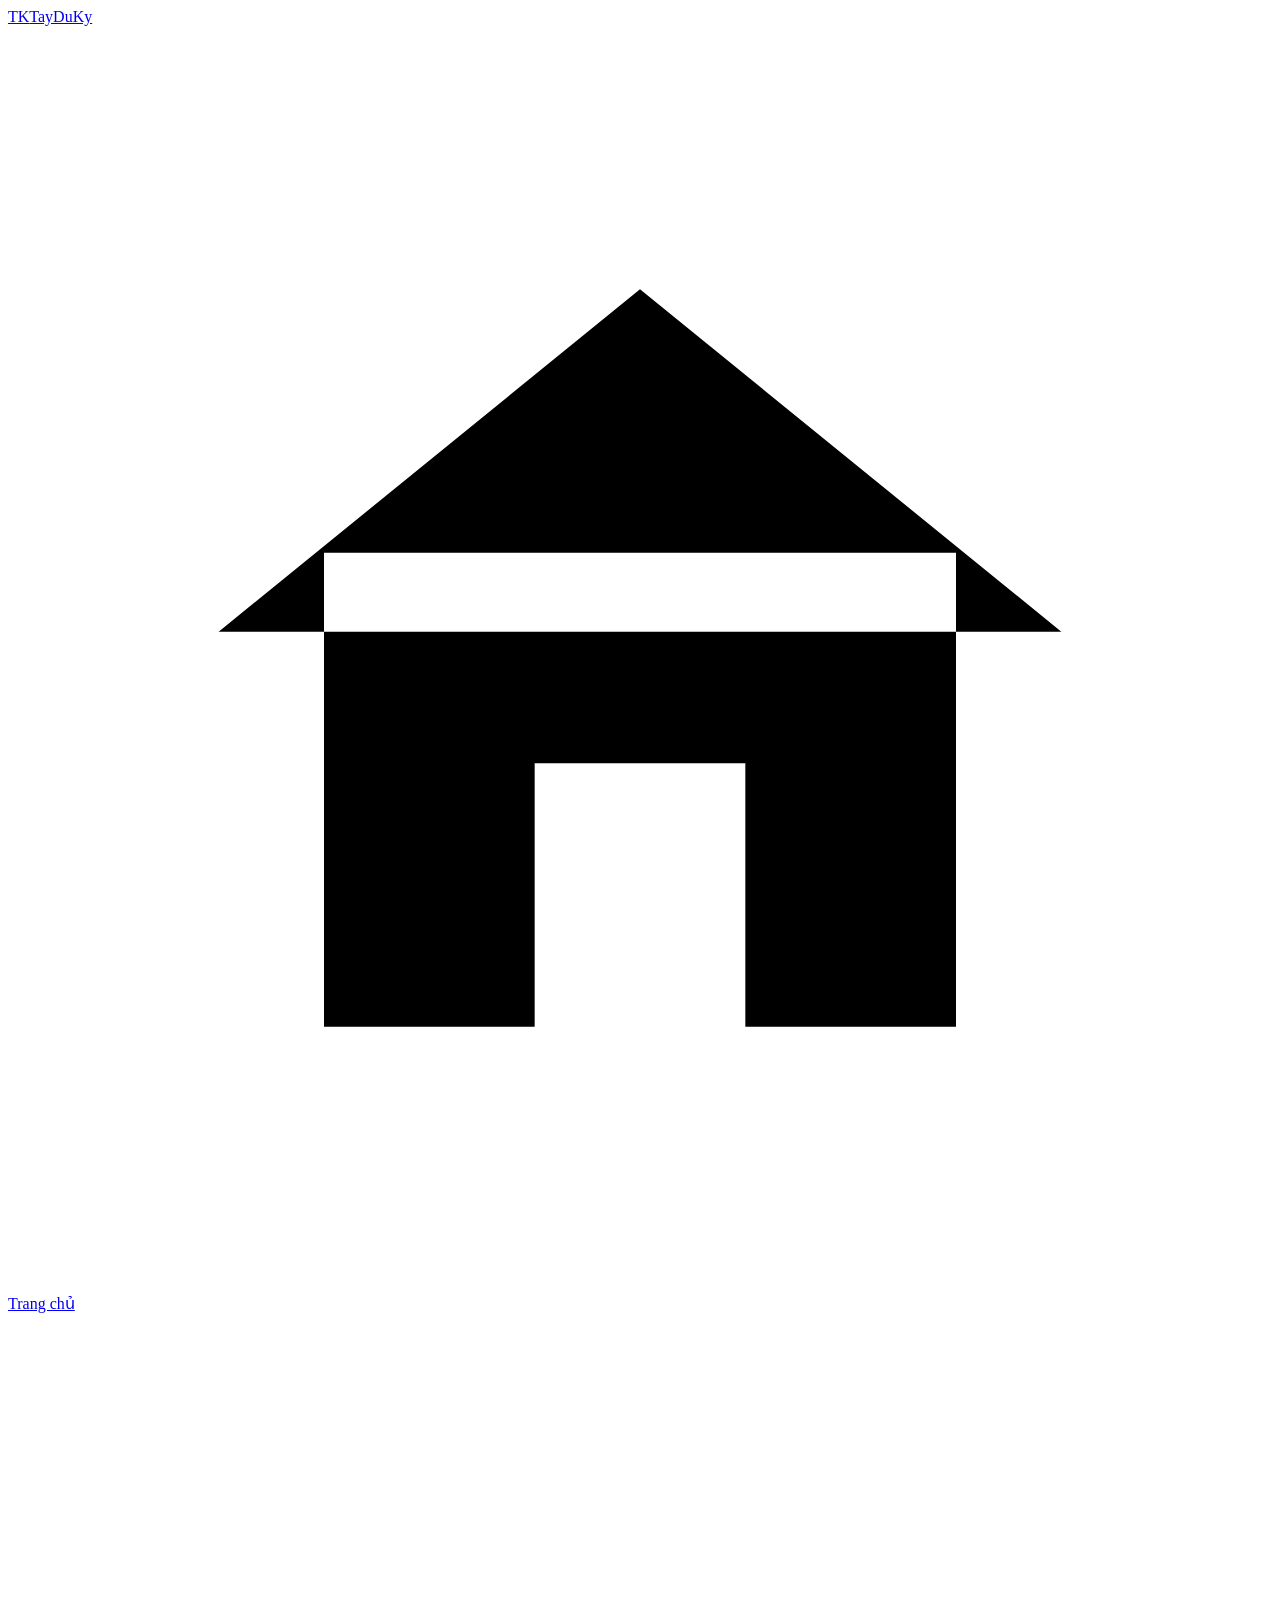
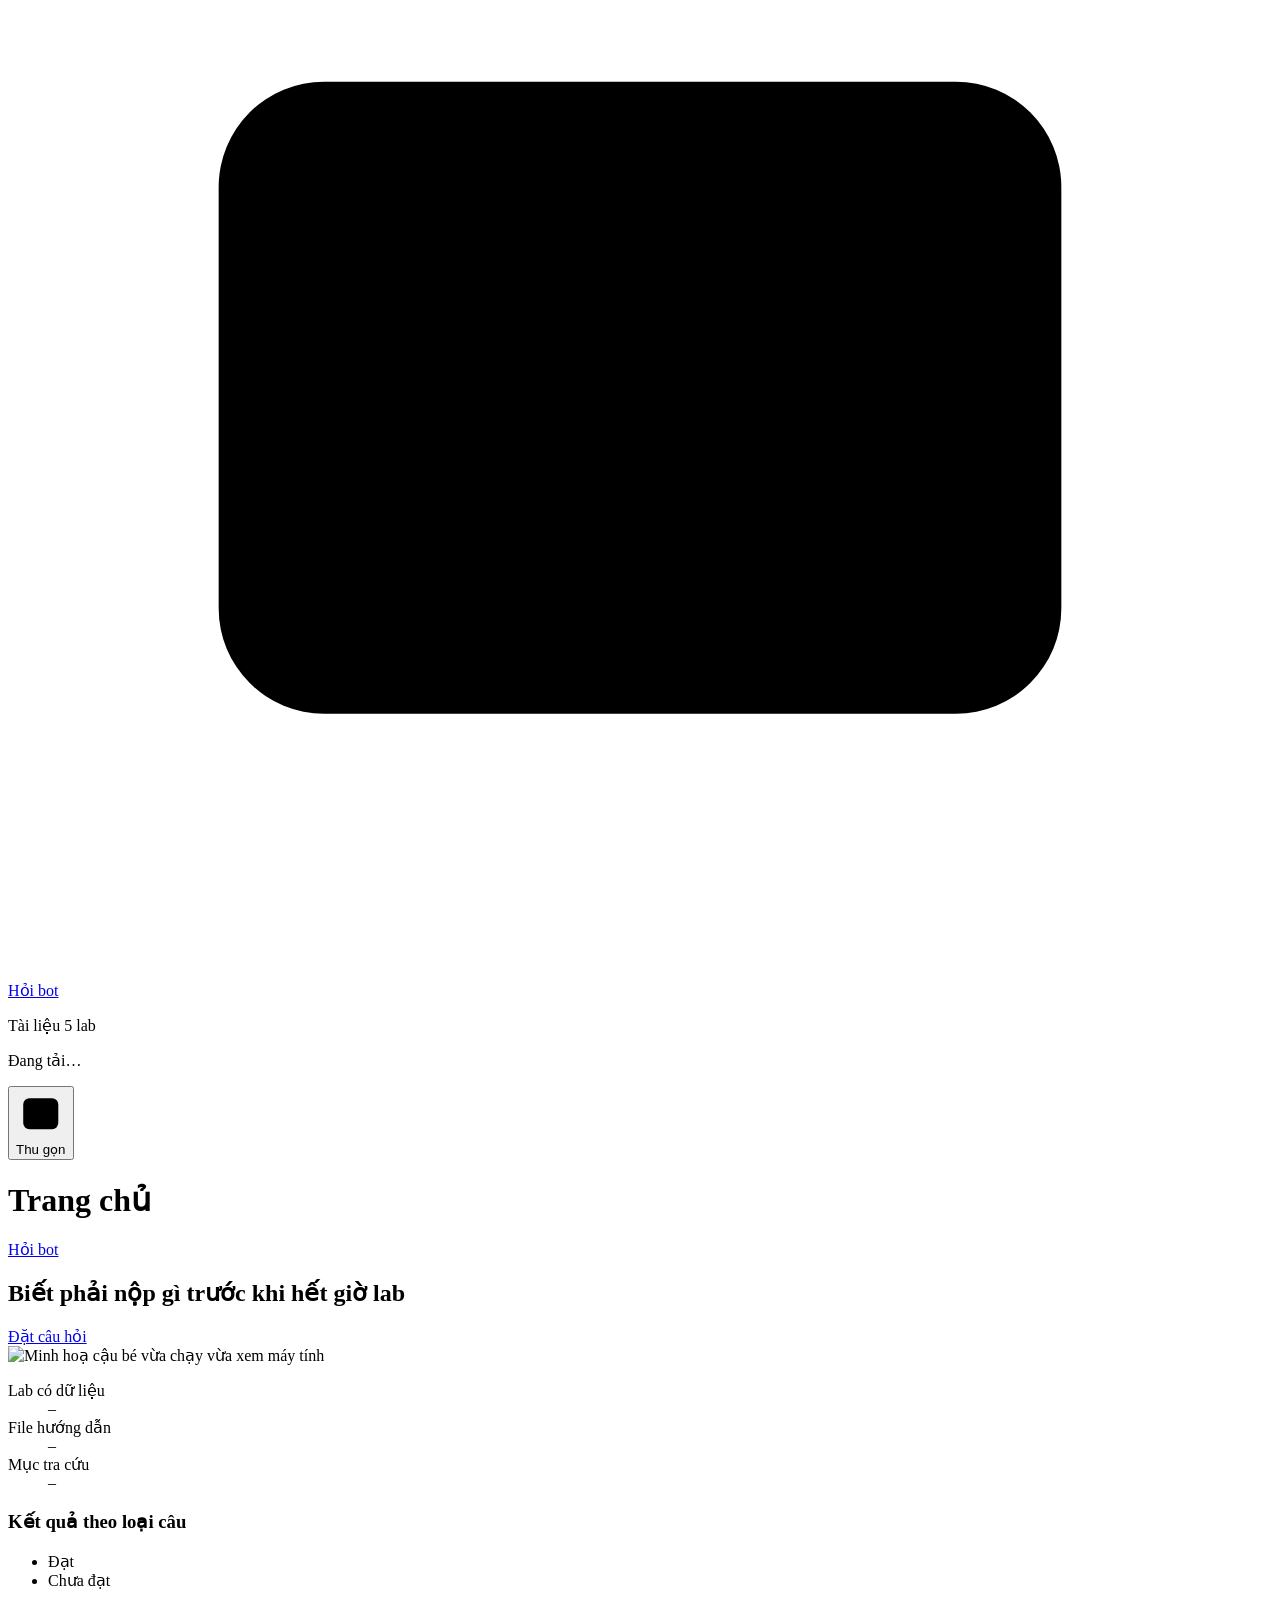
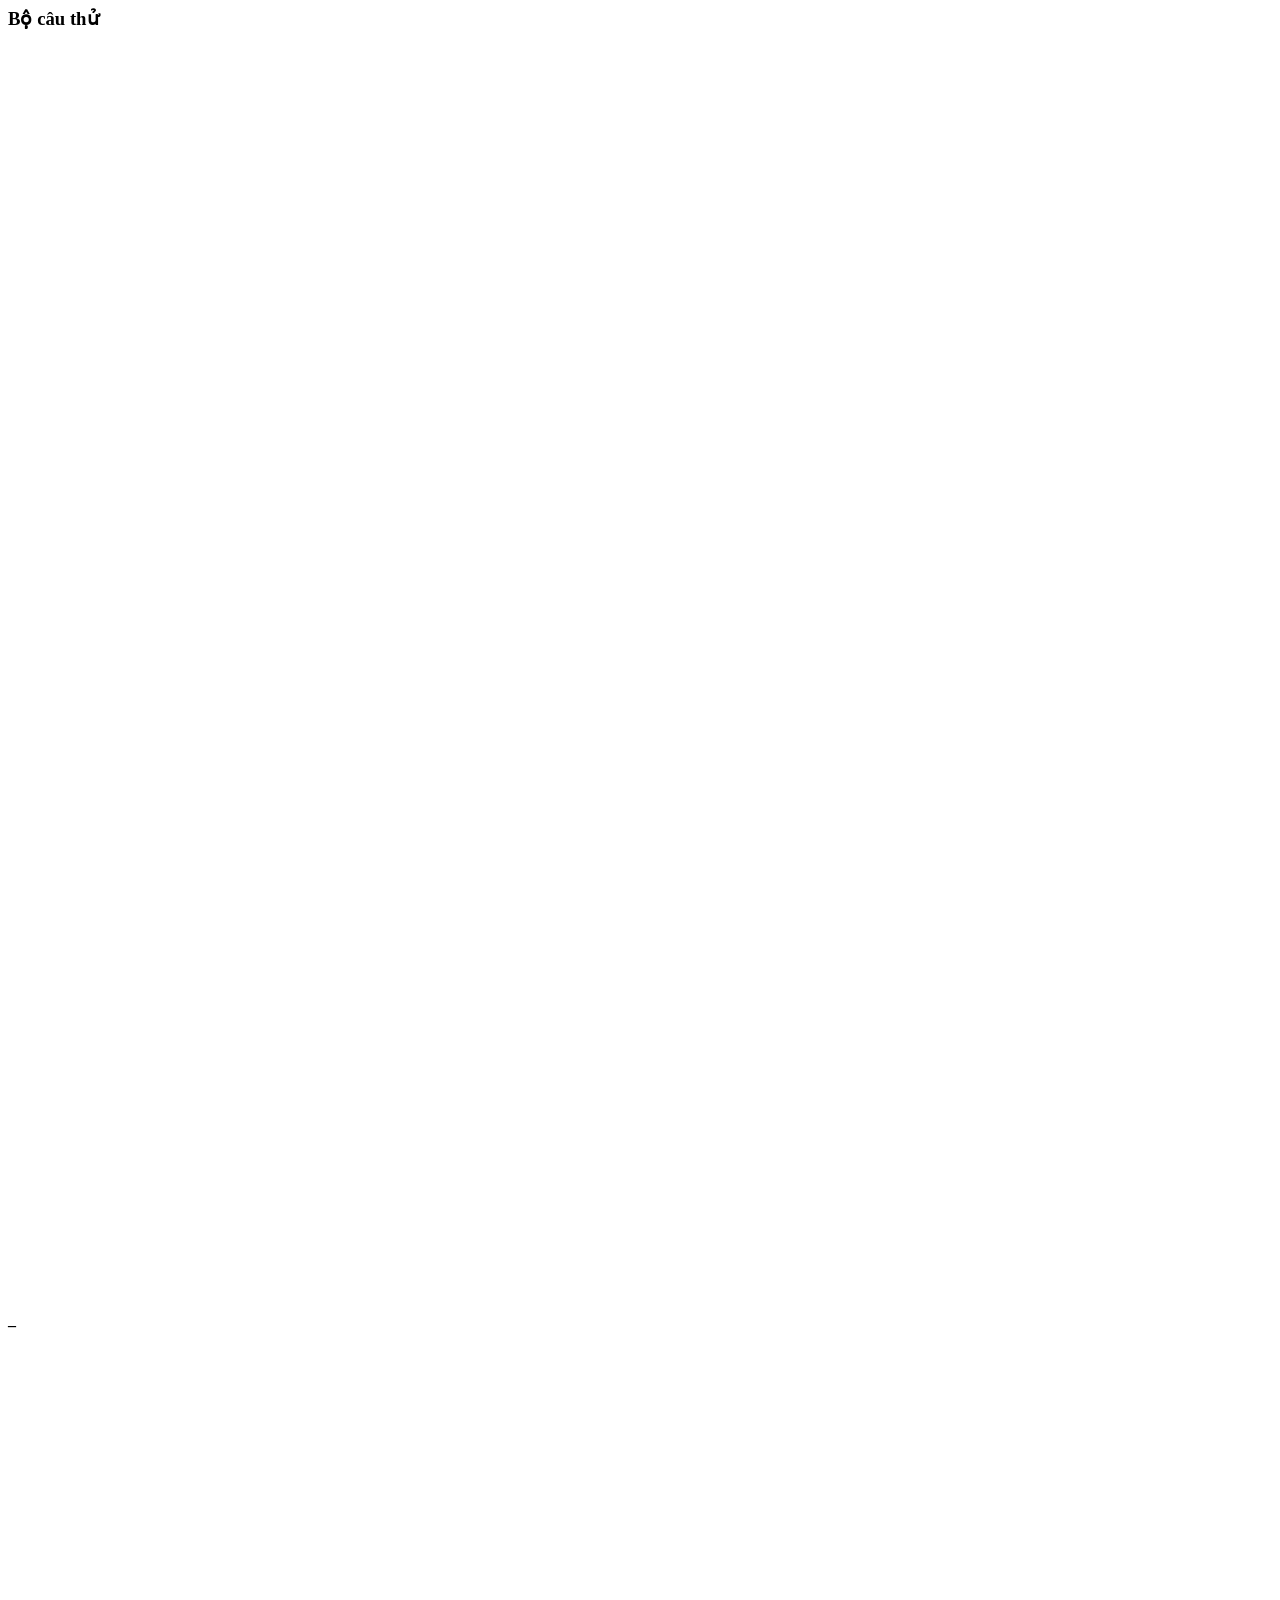
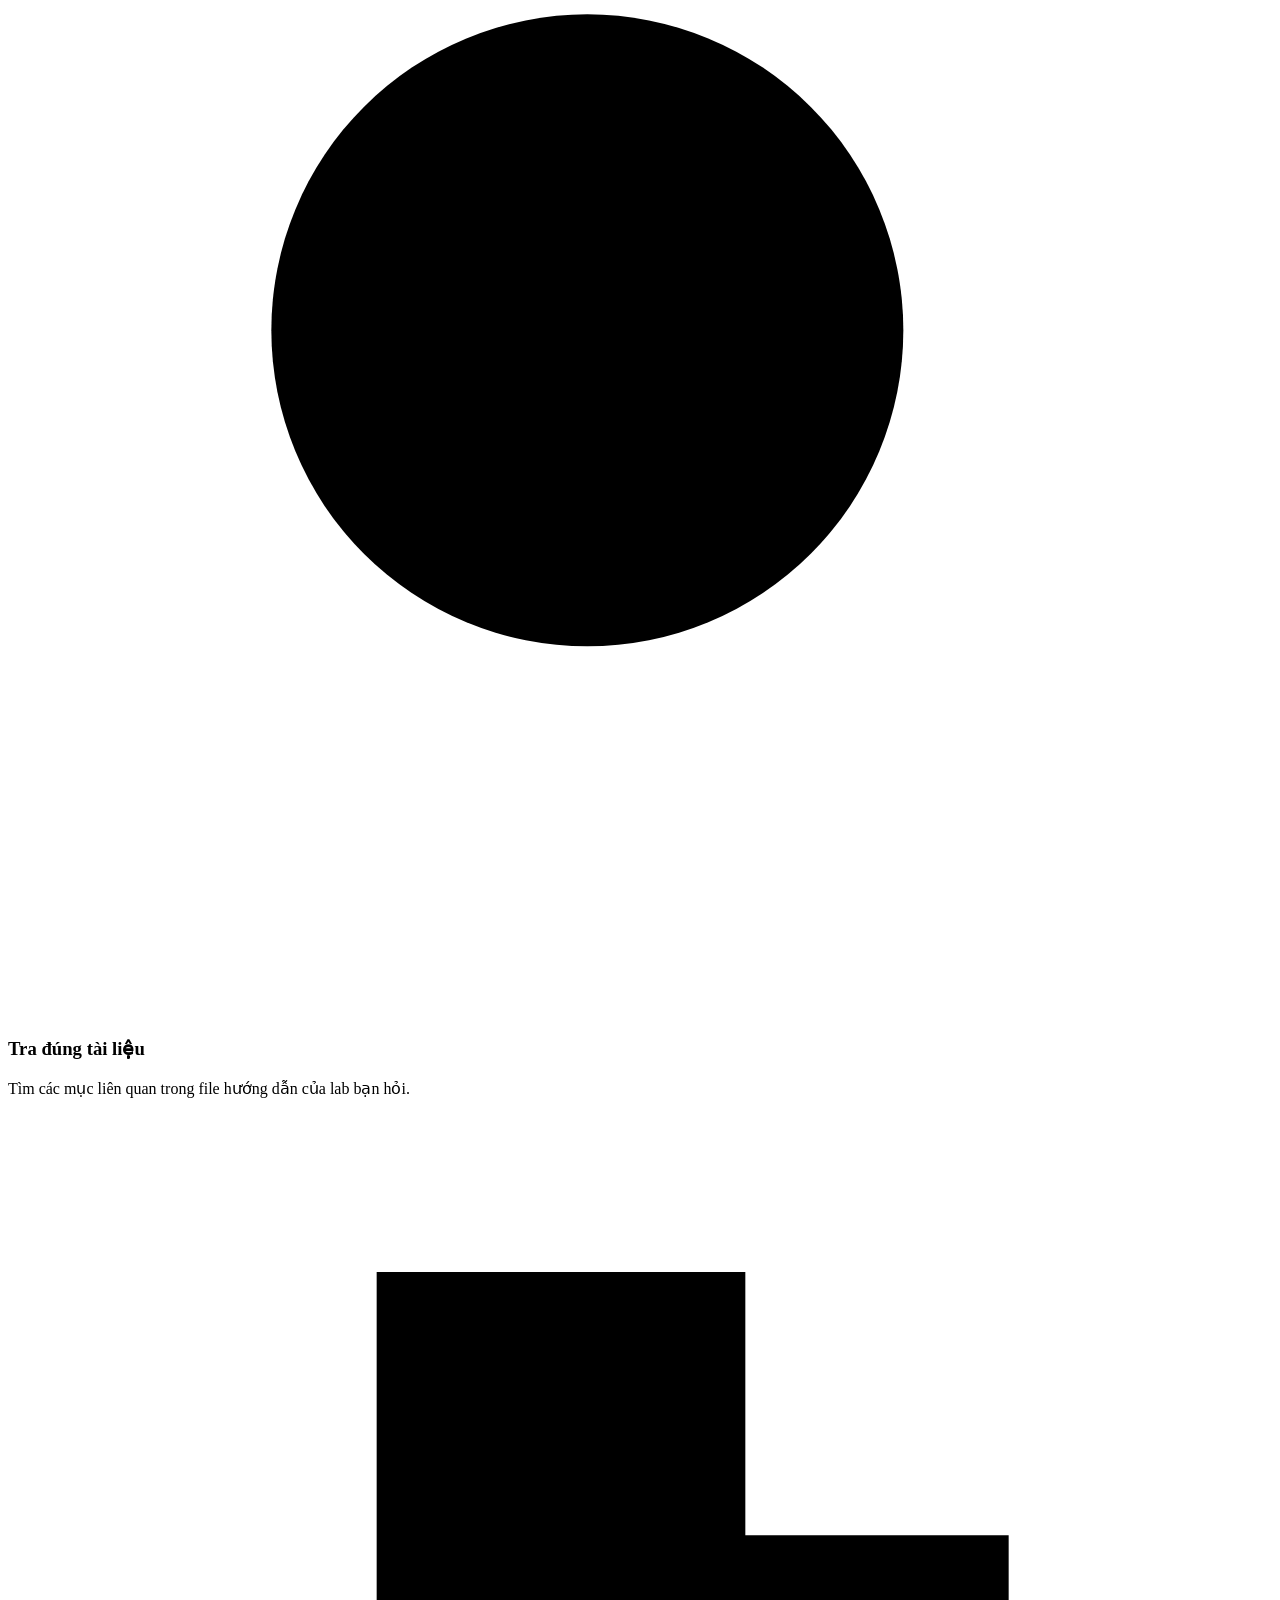
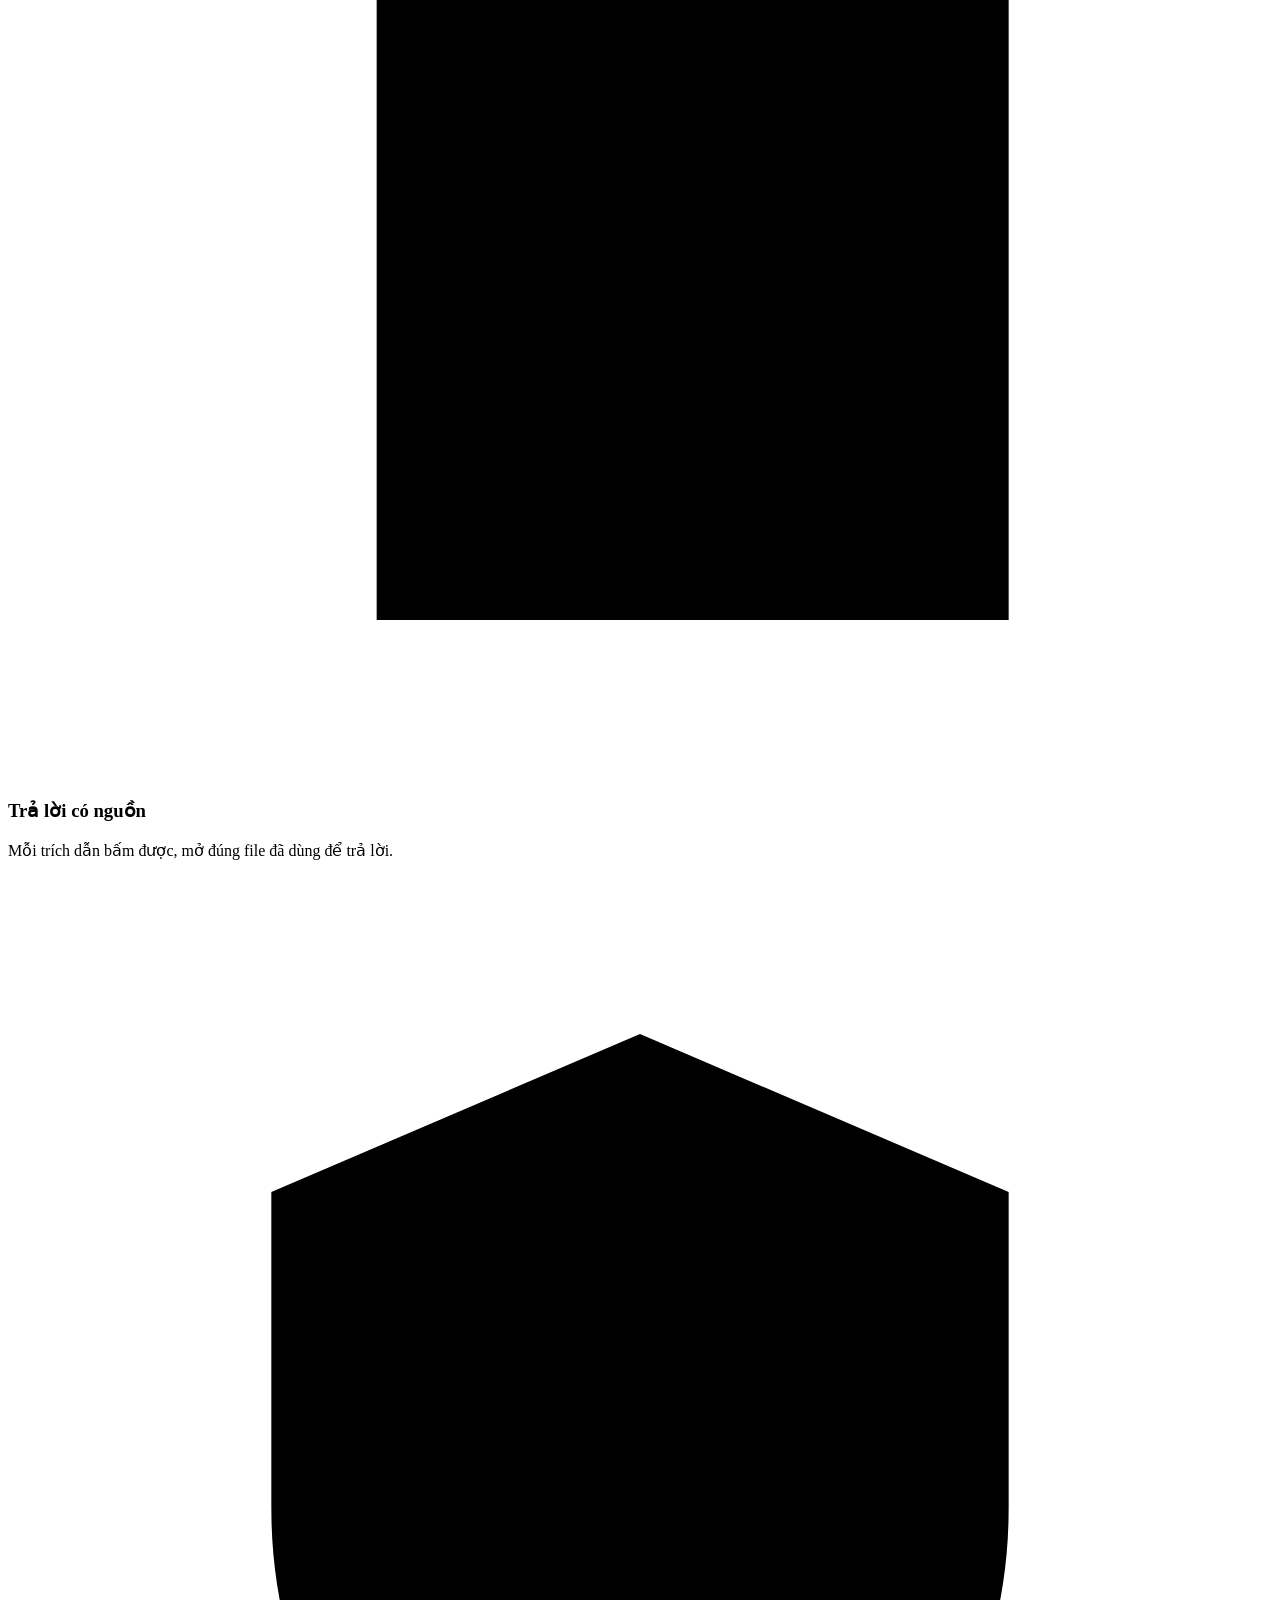
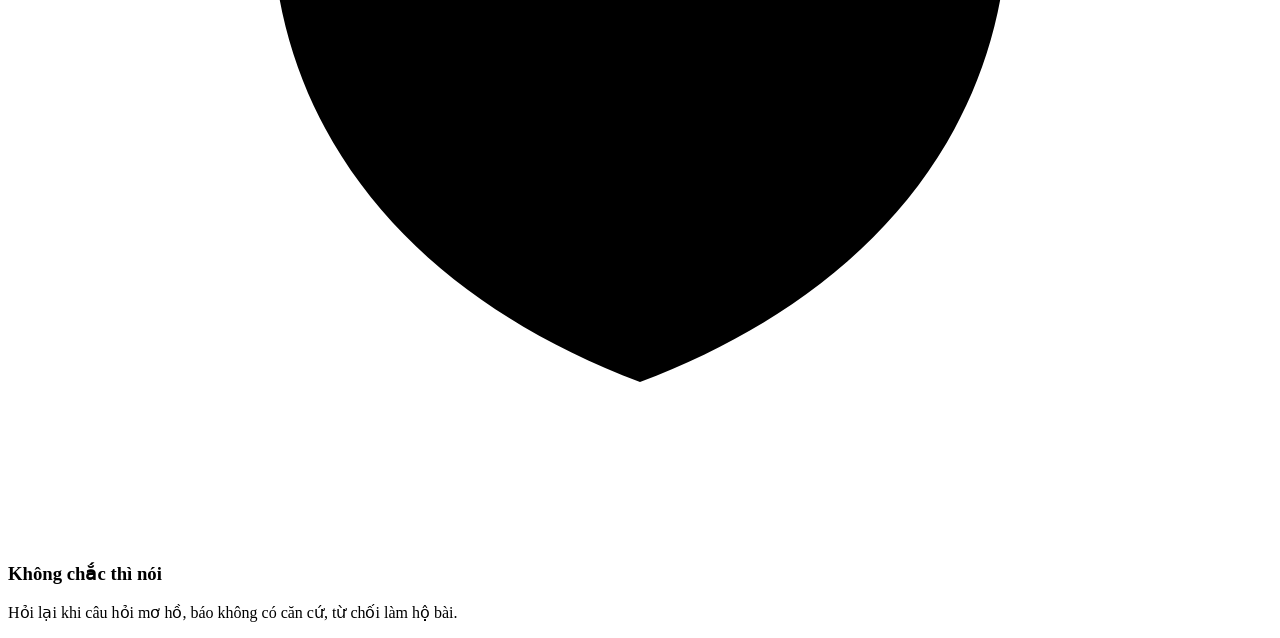
==== commit c49fb85c: "Web: nút thu gọn thanh bên Co-Authored-By: Claude Sonnet 5.5 <noreply@anthropic.com>" ====
--- a/codebase/static/index.html
+++ b/codebase/static/index.html
@@ -11,16 +11,19 @@
 </head>
 <body class="home">
   <aside class="sidebar">
-    <a class="brand" href="/"><span class="logo">TK</span><span>TayDuKy</span></a>
+    <a class="brand" href="/"><span class="logo">TK</span><span class="label">TayDuKy</span></a>
     <nav>
-      <a href="/" class="active" aria-current="page">
-        <svg viewBox="0 0 24 24" aria-hidden="true"><path d="M4 11.5 12 5l8 6.5M6 10v9h12v-9M10 19v-5h4v5"/></svg>Trang chủ</a>
-      <a href="/bot">
-        <svg viewBox="0 0 24 24" aria-hidden="true"><path d="M12 4v3M6 7h12a2 2 0 0 1 2 2v8a2 2 0 0 1-2 2H6a2 2 0 0 1-2-2V9a2 2 0 0 1 2-2ZM9 12v1M15 12v1M9.5 16h5"/></svg>Hỏi bot</a>
+      <a href="/" title="Trang chủ" class="active" aria-current="page">
+        <svg viewBox="0 0 24 24" aria-hidden="true"><path d="M4 11.5 12 5l8 6.5M6 10v9h12v-9M10 19v-5h4v5"/></svg><span class="label">Trang chủ</span></a>
+      <a href="/bot" title="Hỏi bot">
+        <svg viewBox="0 0 24 24" aria-hidden="true"><path d="M12 4v3M6 7h12a2 2 0 0 1 2 2v8a2 2 0 0 1-2 2H6a2 2 0 0 1-2-2V9a2 2 0 0 1 2-2ZM9 12v1M15 12v1M9.5 16h5"/></svg><span class="label">Hỏi bot</span></a>
     </nav>
     <p class="nav-title">Tài liệu 5 lab</p>
     <ul id="labs" class="lab-list"></ul>
     <p class="foot" id="model">Đang tải…</p>
+    <button type="button" class="collapse" id="collapse" aria-pressed="false">
+      <svg viewBox="0 0 24 24" aria-hidden="true"><rect x="3.5" y="4.5" width="17" height="15" rx="3"/><path d="M9.5 4.5v15"/></svg><span class="label">Thu gọn</span>
+    </button>
   </aside>
 
   <main>
